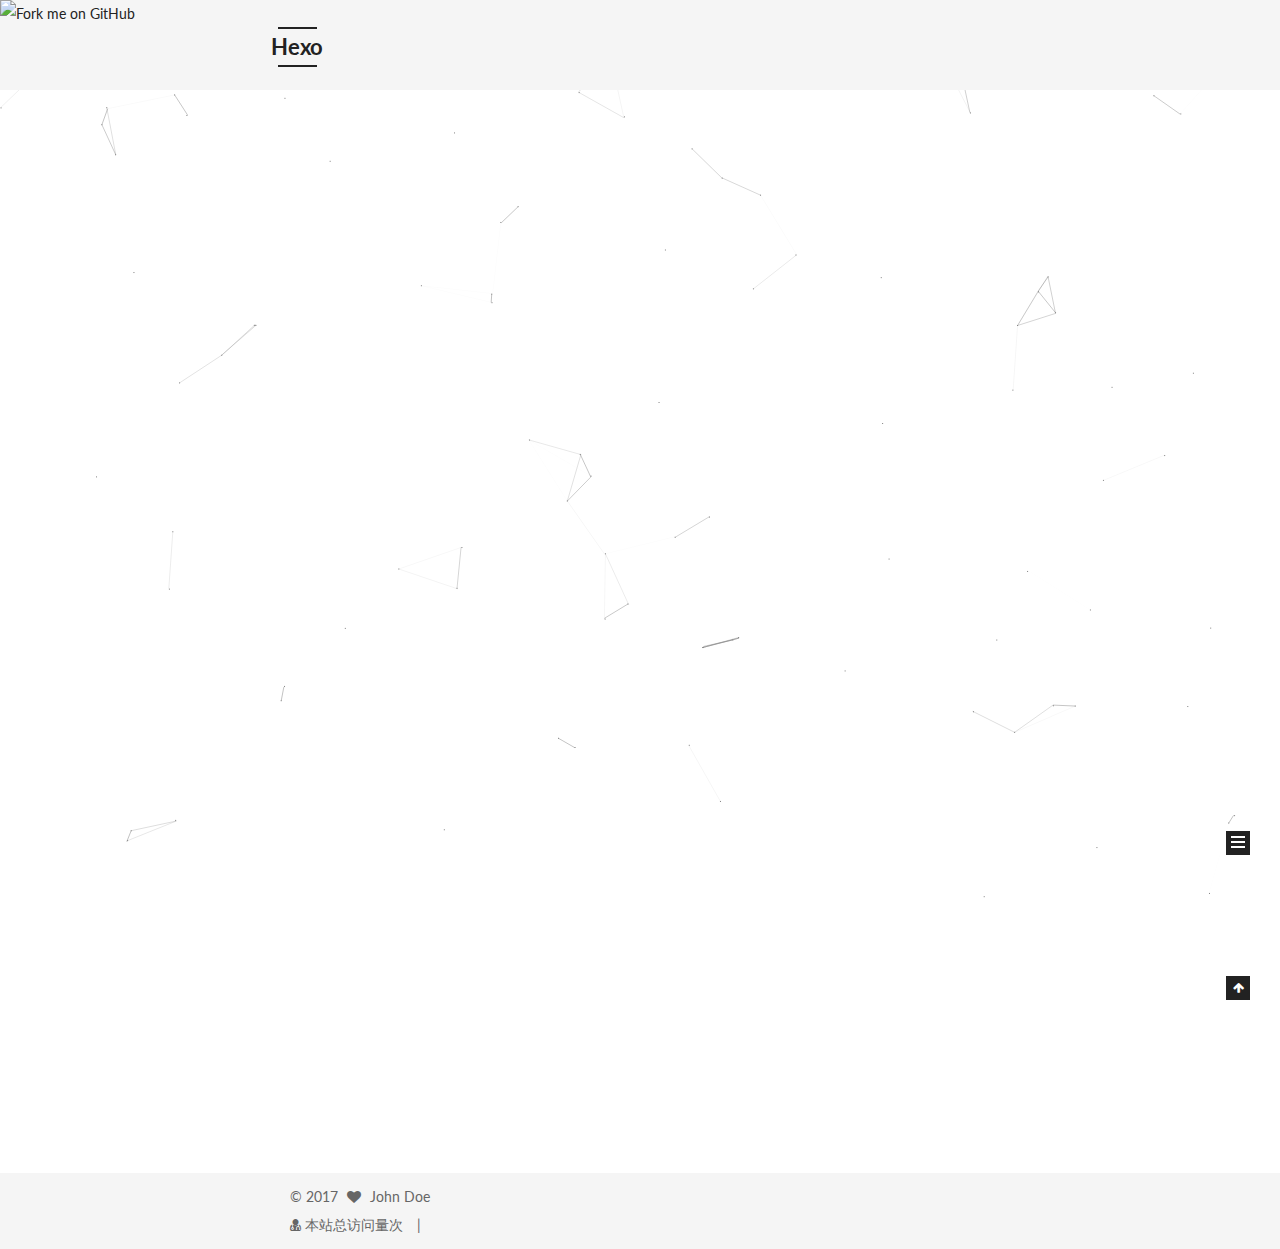
==== index.html @ 68fdeb75 "Site updated: 2017-07-13 21:10:26" ====
<!doctype html>



  


<html class="theme-next mist use-motion" lang="zh-Hans">
<head>
  <meta charset="UTF-8"/>
<meta http-equiv="X-UA-Compatible" content="IE=edge" />
<meta name="viewport" content="width=device-width, initial-scale=1, maximum-scale=1"/>







  
  
    
    
  <script src="/lib/pace/pace.min.js?v=1.0.2"></script>
  <link href="/lib/pace/pace-theme-minimal.min.css?v=1.0.2" rel="stylesheet">







<meta http-equiv="Cache-Control" content="no-transform" />
<meta http-equiv="Cache-Control" content="no-siteapp" />















  
  
  <link href="/lib/fancybox/source/jquery.fancybox.css?v=2.1.5" rel="stylesheet" type="text/css" />




  
  
  
  

  
    
    
  

  

  

  

  

  
    
    
    <link href="//fonts.googleapis.com/css?family=Lato:300,300italic,400,400italic,700,700italic&subset=latin,latin-ext" rel="stylesheet" type="text/css">
  






<link href="/lib/font-awesome/css/font-awesome.min.css?v=4.6.2" rel="stylesheet" type="text/css" />

<link href="/css/main.css?v=5.1.1" rel="stylesheet" type="text/css" />


  <meta name="keywords" content="Hexo, NexT" />





  <link rel="alternate" href="/atom.xml" title="Hexo" type="application/atom+xml" />




  <link rel="shortcut icon" type="image/x-icon" href="/favicon.ico?v=5.1.1" />






<meta property="og:type" content="website">
<meta property="og:title" content="Hexo">
<meta property="og:url" content="http://yoursite.com/index.html">
<meta property="og:site_name" content="Hexo">
<meta name="twitter:card" content="summary">
<meta name="twitter:title" content="Hexo">



<script type="text/javascript" id="hexo.configurations">
  var NexT = window.NexT || {};
  var CONFIG = {
    root: '/',
    scheme: 'Mist',
    sidebar: {"position":"left","display":"always","offset":12,"offset_float":0,"b2t":false,"scrollpercent":false,"onmobile":false},
    fancybox: true,
    motion: true,
    duoshuo: {
      userId: '0',
      author: '博主'
    },
    algolia: {
      applicationID: '',
      apiKey: '',
      indexName: '',
      hits: {"per_page":10},
      labels: {"input_placeholder":"Search for Posts","hits_empty":"We didn't find any results for the search: ${query}","hits_stats":"${hits} results found in ${time} ms"}
    }
  };
</script>



  <link rel="canonical" href="http://yoursite.com/"/>





  <title>Hexo</title>
  





  <script type="text/javascript">
    var _hmt = _hmt || [];
    (function() {
      var hm = document.createElement("script");
      hm.src = "https://hm.baidu.com/hm.js?2e5e549a3fe1b0d62042a8e4647c2d30";
      var s = document.getElementsByTagName("script")[0];
      s.parentNode.insertBefore(hm, s);
    })();
  </script>










</head>

<body itemscope itemtype="http://schema.org/WebPage" lang="zh-Hans">

  
  
    
  

  <div class="container sidebar-position-left 
   page-home 
 ">
    <div class="headband"></div>
<a href="https://github.com/hellochuang"><img style="position: absolute; top: 0; left: 0; border: 0;" src="https://camo.githubusercontent.com/567c3a48d796e2fc06ea80409cc9dd82bf714434/68747470733a2f2f73332e616d617a6f6e6177732e636f6d2f6769746875622f726962626f6e732f666f726b6d655f6c6566745f6461726b626c75655f3132313632312e706e67" alt="Fork me on GitHub" data-canonical-src="https://s3.amazonaws.com/github/ribbons/forkme_left_darkblue_121621.png"></a>
    <header id="header" class="header" itemscope itemtype="http://schema.org/WPHeader">
      <div class="header-inner"><div class="site-brand-wrapper">
  <div class="site-meta ">
    

    <div class="custom-logo-site-title">
      <a href="/"  class="brand" rel="start">
        <span class="logo-line-before"><i></i></span>
        <span class="site-title">Hexo</span>
        <span class="logo-line-after"><i></i></span>
      </a>
    </div>
      
        <p class="site-subtitle"></p>
      
  </div>

  <div class="site-nav-toggle">
    <button>
      <span class="btn-bar"></span>
      <span class="btn-bar"></span>
      <span class="btn-bar"></span>
    </button>
  </div>
</div>

<nav class="site-nav">
  

  
    <ul id="menu" class="menu">
      
        
        <li class="menu-item menu-item-home">
          <a href="/" rel="section">
            
              <i class="menu-item-icon fa fa-fw fa-home"></i> <br />
            
            首页
          </a>
        </li>
      
        
        <li class="menu-item menu-item-archives">
          <a href="/archives/" rel="section">
            
              <i class="menu-item-icon fa fa-fw fa-archive"></i> <br />
            
            归档
          </a>
        </li>
      
        
        <li class="menu-item menu-item-tags">
          <a href="/tags/" rel="section">
            
              <i class="menu-item-icon fa fa-fw fa-tags"></i> <br />
            
            标签
          </a>
        </li>
      
        
        <li class="menu-item menu-item-guestbook">
          <a href="/guestbook" rel="section">
            
              <i class="menu-item-icon fa fa-fw fa-question-circle"></i> <br />
            
            留言
          </a>
        </li>
      

      
        <li class="menu-item menu-item-search">
          
            <a href="javascript:;" class="popup-trigger">
          
            
              <i class="menu-item-icon fa fa-search fa-fw"></i> <br />
            
            搜索
          </a>
        </li>
      
    </ul>
  

  
    <div class="site-search">
      
  <div class="popup search-popup local-search-popup">
  <div class="local-search-header clearfix">
    <span class="search-icon">
      <i class="fa fa-search"></i>
    </span>
    <span class="popup-btn-close">
      <i class="fa fa-times-circle"></i>
    </span>
    <div class="local-search-input-wrapper">
      <input autocomplete="off"
             placeholder="搜索..." spellcheck="false"
             type="text" id="local-search-input">
    </div>
  </div>
  <div id="local-search-result"></div>
</div>



    </div>
  
</nav>



 </div>
    </header>

    <main id="main" class="main">
      <div class="main-inner">
        <div class="content-wrap">
          <div id="content" class="content">
            
  <section id="posts" class="posts-expand">
    
      

  

  
  
  

  <article class="post post-type-normal " itemscope itemtype="http://schema.org/Article">
    <link itemprop="mainEntityOfPage" href="http://yoursite.com/2017/07/13/hello-world/">

    <span hidden itemprop="author" itemscope itemtype="http://schema.org/Person">
      <meta itemprop="name" content="HelloC">
      <meta itemprop="description" content="">
      <meta itemprop="image" content="http://imgsrc.baidu.com/forum/w%3D580/sign=78cfa011c3ea15ce41eee00186023a25/8d29b13533fa828bddea5377f71f4134960a5a74.jpg">
    </span>

    <span hidden itemprop="publisher" itemscope itemtype="http://schema.org/Organization">
      <meta itemprop="name" content="Hexo">
    </span>

    
      <header class="post-header">

        
        
          <h1 class="post-title" itemprop="name headline">
                
                <a class="post-title-link" href="/2017/07/13/hello-world/" itemprop="url">Hello World</a></h1>
        

        <div class="post-meta">
          <span class="post-time">
            
              <span class="post-meta-item-icon">
                <i class="fa fa-calendar-o"></i>
              </span>
              
                <span class="post-meta-item-text">发表于</span>
              
              <time title="创建于" itemprop="dateCreated datePublished" datetime="2017-07-13T17:54:19+08:00">
                2017-07-13
              </time>
            

            

            
          </span>

          

          
            
          

          
          

          

          

          

        </div>
      </header>
    

    <div class="post-body" itemprop="articleBody">

      
      

      
        
          
            <p>Welcome to <a href="https://hexo.io/" target="_blank" rel="external">Hexo</a>! This is your very first post. Check <a href="https://hexo.io/docs/" target="_blank" rel="external">documentation</a> for more info. If you get any problems when using Hexo, you can find the answer in <a href="https://hexo.io/docs/troubleshooting.html" target="_blank" rel="external">troubleshooting</a> or you can ask me on <a href="https://github.com/hexojs/hexo/issues" target="_blank" rel="external">GitHub</a>.</p>
<h2 id="Quick-Start"><a href="#Quick-Start" class="headerlink" title="Quick Start"></a>Quick Start</h2><h3 id="Create-a-new-post"><a href="#Create-a-new-post" class="headerlink" title="Create a new post"></a>Create a new post</h3><figure class="highlight bash"><table><tr><td class="gutter"><pre><div class="line">1</div></pre></td><td class="code"><pre><div class="line">$ hexo new <span class="string">"My New Post"</span></div></pre></td></tr></table></figure>
<p>More info: <a href="https://hexo.io/docs/writing.html" target="_blank" rel="external">Writing</a></p>
<h3 id="Run-server"><a href="#Run-server" class="headerlink" title="Run server"></a>Run server</h3><figure class="highlight bash"><table><tr><td class="gutter"><pre><div class="line">1</div></pre></td><td class="code"><pre><div class="line">$ hexo server</div></pre></td></tr></table></figure>
<p>More info: <a href="https://hexo.io/docs/server.html" target="_blank" rel="external">Server</a></p>
<h3 id="Generate-static-files"><a href="#Generate-static-files" class="headerlink" title="Generate static files"></a>Generate static files</h3><figure class="highlight bash"><table><tr><td class="gutter"><pre><div class="line">1</div></pre></td><td class="code"><pre><div class="line">$ hexo generate</div></pre></td></tr></table></figure>
<p>More info: <a href="https://hexo.io/docs/generating.html" target="_blank" rel="external">Generating</a></p>
<h3 id="Deploy-to-remote-sites"><a href="#Deploy-to-remote-sites" class="headerlink" title="Deploy to remote sites"></a>Deploy to remote sites</h3><figure class="highlight bash"><table><tr><td class="gutter"><pre><div class="line">1</div></pre></td><td class="code"><pre><div class="line">$ hexo deploy</div></pre></td></tr></table></figure>
<p>More info: <a href="https://hexo.io/docs/deployment.html" target="_blank" rel="external">Deployment</a></p>

          
        
      
    </div>

    <div>
      
    </div>

    <div>
      
    </div>

    <div>
      
    </div>

    <footer class="post-footer">
      

      

      

      
      
        <div class="post-eof"></div>
      
    </footer>
  </article>


    
  </section>

  


          </div>
          


          

        </div>
        
          
  
  <div class="sidebar-toggle">
    <div class="sidebar-toggle-line-wrap">
      <span class="sidebar-toggle-line sidebar-toggle-line-first"></span>
      <span class="sidebar-toggle-line sidebar-toggle-line-middle"></span>
      <span class="sidebar-toggle-line sidebar-toggle-line-last"></span>
    </div>
  </div>

  <aside id="sidebar" class="sidebar">
    
    <div class="sidebar-inner">

      

      

      <section class="site-overview sidebar-panel sidebar-panel-active">
        <div class="site-author motion-element" itemprop="author" itemscope itemtype="http://schema.org/Person">
          <img class="site-author-image" itemprop="image"
               src="http://imgsrc.baidu.com/forum/w%3D580/sign=78cfa011c3ea15ce41eee00186023a25/8d29b13533fa828bddea5377f71f4134960a5a74.jpg"
               alt="HelloC" />
          <p class="site-author-name" itemprop="name">HelloC</p>
           
              <p class="site-description motion-element" itemprop="description">做一个简单的人，做一些简单的事，遛狗，打球，周游世界</p>
          
        </div>
        <nav class="site-state motion-element">

          
            <div class="site-state-item site-state-posts">
              <a href="/archives/">
                <span class="site-state-item-count">1</span>
                <span class="site-state-item-name">日志</span>
              </a>
            </div>
          

          

          

        </nav>

        
          <div class="feed-link motion-element">
            <a href="/atom.xml" rel="alternate">
              <i class="fa fa-rss"></i>
              RSS
            </a>
          </div>
        

        <div class="links-of-author motion-element">
          
        </div>

        
        

        
        

        


      </section>

      

      

    </div>
  </aside>


        
      </div>
    </main>

    <footer id="footer" class="footer">
      <div class="footer-inner">
        <div class="copyright" >
  
  &copy; 
  <span itemprop="copyrightYear">2017</span>
  <span class="with-love">
    <i class="fa fa-heart"></i>
  </span>
  <span class="author" itemprop="copyrightHolder">John Doe</span>
</div>

<script async src="https://dn-lbstatics.qbox.me/busuanzi/2.3/busuanzi.pure.mini.js"></script>

<!--<div class="powered-by">
  由 <a class="theme-link" href="https://hexo.io">Hexo</a> 强力驱动
</div>

<div class="theme-info">
  主题 -
  <a class="theme-link" href="https://github.com/iissnan/hexo-theme-next">
    NexT.Mist
  </a>
</div>
-->

<div class="powered-by">
<i class="fa fa-user-md"></i><span id="busuanzi_container_site_uv">
  <span id="busuanzi_container_site_pv">
    本站总访问量<span id="busuanzi_value_site_pv"></span>次
</span>
</div>



        

        
      </div>
    </footer>

    
      <div class="back-to-top">
        <i class="fa fa-arrow-up"></i>
        
      </div>
    

  </div>

  

<script type="text/javascript">
  if (Object.prototype.toString.call(window.Promise) !== '[object Function]') {
    window.Promise = null;
  }
</script>









  


  











  
  <script type="text/javascript" src="/lib/jquery/index.js?v=2.1.3"></script>

  
  <script type="text/javascript" src="/lib/fastclick/lib/fastclick.min.js?v=1.0.6"></script>

  
  <script type="text/javascript" src="/lib/jquery_lazyload/jquery.lazyload.js?v=1.9.7"></script>

  
  <script type="text/javascript" src="/lib/velocity/velocity.min.js?v=1.2.1"></script>

  
  <script type="text/javascript" src="/lib/velocity/velocity.ui.min.js?v=1.2.1"></script>

  
  <script type="text/javascript" src="/lib/fancybox/source/jquery.fancybox.pack.js?v=2.1.5"></script>

  
  <script type="text/javascript" src="/lib/canvas-nest/canvas-nest.min.js"></script>


  


  <script type="text/javascript" src="/js/src/utils.js?v=5.1.1"></script>

  <script type="text/javascript" src="/js/src/motion.js?v=5.1.1"></script>



  
  

  
    <script type="text/javascript" src="/js/src/scrollspy.js?v=5.1.1"></script>
<script type="text/javascript" src="/js/src/post-details.js?v=5.1.1"></script>

  

  


  <script type="text/javascript" src="/js/src/bootstrap.js?v=5.1.1"></script>



  


  




	





  
    

    
  





  






  

  <script type="text/javascript">
    // Popup Window;
    var isfetched = false;
    var isXml = true;
    // Search DB path;
    var search_path = "";
    if (search_path.length === 0) {
      search_path = "search.xml";
    } else if (/json$/i.test(search_path)) {
      isXml = false;
    }
    var path = "/" + search_path;
    // monitor main search box;

    var onPopupClose = function (e) {
      $('.popup').hide();
      $('#local-search-input').val('');
      $('.search-result-list').remove();
      $('#no-result').remove();
      $(".local-search-pop-overlay").remove();
      $('body').css('overflow', '');
    }

    function proceedsearch() {
      $("body")
        .append('<div class="search-popup-overlay local-search-pop-overlay"></div>')
        .css('overflow', 'hidden');
      $('.search-popup-overlay').click(onPopupClose);
      $('.popup').toggle();
      var $localSearchInput = $('#local-search-input');
      $localSearchInput.attr("autocapitalize", "none");
      $localSearchInput.attr("autocorrect", "off");
      $localSearchInput.focus();
    }

    // search function;
    var searchFunc = function(path, search_id, content_id) {
      'use strict';

      // start loading animation
      $("body")
        .append('<div class="search-popup-overlay local-search-pop-overlay">' +
          '<div id="search-loading-icon">' +
          '<i class="fa fa-spinner fa-pulse fa-5x fa-fw"></i>' +
          '</div>' +
          '</div>')
        .css('overflow', 'hidden');
      $("#search-loading-icon").css('margin', '20% auto 0 auto').css('text-align', 'center');

      $.ajax({
        url: path,
        dataType: isXml ? "xml" : "json",
        async: true,
        success: function(res) {
          // get the contents from search data
          isfetched = true;
          $('.popup').detach().appendTo('.header-inner');
          var datas = isXml ? $("entry", res).map(function() {
            return {
              title: $("title", this).text(),
              content: $("content",this).text(),
              url: $("url" , this).text()
            };
          }).get() : res;
          var input = document.getElementById(search_id);
          var resultContent = document.getElementById(content_id);
          var inputEventFunction = function() {
            var searchText = input.value.trim().toLowerCase();
            var keywords = searchText.split(/[\s\-]+/);
            if (keywords.length > 1) {
              keywords.push(searchText);
            }
            var resultItems = [];
            if (searchText.length > 0) {
              // perform local searching
              datas.forEach(function(data) {
                var isMatch = false;
                var hitCount = 0;
                var searchTextCount = 0;
                var title = data.title.trim();
                var titleInLowerCase = title.toLowerCase();
                var content = data.content.trim().replace(/<[^>]+>/g,"");
                var contentInLowerCase = content.toLowerCase();
                var articleUrl = decodeURIComponent(data.url);
                var indexOfTitle = [];
                var indexOfContent = [];
                // only match articles with not empty titles
                if(title != '') {
                  keywords.forEach(function(keyword) {
                    function getIndexByWord(word, text, caseSensitive) {
                      var wordLen = word.length;
                      if (wordLen === 0) {
                        return [];
                      }
                      var startPosition = 0, position = [], index = [];
                      if (!caseSensitive) {
                        text = text.toLowerCase();
                        word = word.toLowerCase();
                      }
                      while ((position = text.indexOf(word, startPosition)) > -1) {
                        index.push({position: position, word: word});
                        startPosition = position + wordLen;
                      }
                      return index;
                    }

                    indexOfTitle = indexOfTitle.concat(getIndexByWord(keyword, titleInLowerCase, false));
                    indexOfContent = indexOfContent.concat(getIndexByWord(keyword, contentInLowerCase, false));
                  });
                  if (indexOfTitle.length > 0 || indexOfContent.length > 0) {
                    isMatch = true;
                    hitCount = indexOfTitle.length + indexOfContent.length;
                  }
                }

                // show search results

                if (isMatch) {
                  // sort index by position of keyword

                  [indexOfTitle, indexOfContent].forEach(function (index) {
                    index.sort(function (itemLeft, itemRight) {
                      if (itemRight.position !== itemLeft.position) {
                        return itemRight.position - itemLeft.position;
                      } else {
                        return itemLeft.word.length - itemRight.word.length;
                      }
                    });
                  });

                  // merge hits into slices

                  function mergeIntoSlice(text, start, end, index) {
                    var item = index[index.length - 1];
                    var position = item.position;
                    var word = item.word;
                    var hits = [];
                    var searchTextCountInSlice = 0;
                    while (position + word.length <= end && index.length != 0) {
                      if (word === searchText) {
                        searchTextCountInSlice++;
                      }
                      hits.push({position: position, length: word.length});
                      var wordEnd = position + word.length;

                      // move to next position of hit

                      index.pop();
                      while (index.length != 0) {
                        item = index[index.length - 1];
                        position = item.position;
                        word = item.word;
                        if (wordEnd > position) {
                          index.pop();
                        } else {
                          break;
                        }
                      }
                    }
                    searchTextCount += searchTextCountInSlice;
                    return {
                      hits: hits,
                      start: start,
                      end: end,
                      searchTextCount: searchTextCountInSlice
                    };
                  }

                  var slicesOfTitle = [];
                  if (indexOfTitle.length != 0) {
                    slicesOfTitle.push(mergeIntoSlice(title, 0, title.length, indexOfTitle));
                  }

                  var slicesOfContent = [];
                  while (indexOfContent.length != 0) {
                    var item = indexOfContent[indexOfContent.length - 1];
                    var position = item.position;
                    var word = item.word;
                    // cut out 100 characters
                    var start = position - 20;
                    var end = position + 80;
                    if(start < 0){
                      start = 0;
                    }
                    if (end < position + word.length) {
                      end = position + word.length;
                    }
                    if(end > content.length){
                      end = content.length;
                    }
                    slicesOfContent.push(mergeIntoSlice(content, start, end, indexOfContent));
                  }

                  // sort slices in content by search text's count and hits' count

                  slicesOfContent.sort(function (sliceLeft, sliceRight) {
                    if (sliceLeft.searchTextCount !== sliceRight.searchTextCount) {
                      return sliceRight.searchTextCount - sliceLeft.searchTextCount;
                    } else if (sliceLeft.hits.length !== sliceRight.hits.length) {
                      return sliceRight.hits.length - sliceLeft.hits.length;
                    } else {
                      return sliceLeft.start - sliceRight.start;
                    }
                  });

                  // select top N slices in content

                  var upperBound = parseInt('1');
                  if (upperBound >= 0) {
                    slicesOfContent = slicesOfContent.slice(0, upperBound);
                  }

                  // highlight title and content

                  function highlightKeyword(text, slice) {
                    var result = '';
                    var prevEnd = slice.start;
                    slice.hits.forEach(function (hit) {
                      result += text.substring(prevEnd, hit.position);
                      var end = hit.position + hit.length;
                      result += '<b class="search-keyword">' + text.substring(hit.position, end) + '</b>';
                      prevEnd = end;
                    });
                    result += text.substring(prevEnd, slice.end);
                    return result;
                  }

                  var resultItem = '';

                  if (slicesOfTitle.length != 0) {
                    resultItem += "<li><a href='" + articleUrl + "' class='search-result-title'>" + highlightKeyword(title, slicesOfTitle[0]) + "</a>";
                  } else {
                    resultItem += "<li><a href='" + articleUrl + "' class='search-result-title'>" + title + "</a>";
                  }

                  slicesOfContent.forEach(function (slice) {
                    resultItem += "<a href='" + articleUrl + "'>" +
                      "<p class=\"search-result\">" + highlightKeyword(content, slice) +
                      "...</p>" + "</a>";
                  });

                  resultItem += "</li>";
                  resultItems.push({
                    item: resultItem,
                    searchTextCount: searchTextCount,
                    hitCount: hitCount,
                    id: resultItems.length
                  });
                }
              })
            };
            if (keywords.length === 1 && keywords[0] === "") {
              resultContent.innerHTML = '<div id="no-result"><i class="fa fa-search fa-5x" /></div>'
            } else if (resultItems.length === 0) {
              resultContent.innerHTML = '<div id="no-result"><i class="fa fa-frown-o fa-5x" /></div>'
            } else {
              resultItems.sort(function (resultLeft, resultRight) {
                if (resultLeft.searchTextCount !== resultRight.searchTextCount) {
                  return resultRight.searchTextCount - resultLeft.searchTextCount;
                } else if (resultLeft.hitCount !== resultRight.hitCount) {
                  return resultRight.hitCount - resultLeft.hitCount;
                } else {
                  return resultRight.id - resultLeft.id;
                }
              });
              var searchResultList = '<ul class=\"search-result-list\">';
              resultItems.forEach(function (result) {
                searchResultList += result.item;
              })
              searchResultList += "</ul>";
              resultContent.innerHTML = searchResultList;
            }
          }

          if ('auto' === 'auto') {
            input.addEventListener('input', inputEventFunction);
          } else {
            $('.search-icon').click(inputEventFunction);
            input.addEventListener('keypress', function (event) {
              if (event.keyCode === 13) {
                inputEventFunction();
              }
            });
          }

          // remove loading animation
          $(".local-search-pop-overlay").remove();
          $('body').css('overflow', '');

          proceedsearch();
        }
      });
    }

    // handle and trigger popup window;
    $('.popup-trigger').click(function(e) {
      e.stopPropagation();
      if (isfetched === false) {
        searchFunc(path, 'local-search-input', 'local-search-result');
      } else {
        proceedsearch();
      };
    });

    $('.popup-btn-close').click(onPopupClose);
    $('.popup').click(function(e){
      e.stopPropagation();
    });
    $(document).on('keyup', function (event) {
      var shouldDismissSearchPopup = event.which === 27 &&
        $('.search-popup').is(':visible');
      if (shouldDismissSearchPopup) {
        onPopupClose();
      }
    });
  </script>





  

  

  

  

  

  


  
<script type="text/javascript"
color="0,245,255" opacity='0.7' zIndex="-2" count="99" src="//cdn.bootcss.com/canvas-nest.js/1.0.0/canvas-nest.min.js"></script>



<!-- 页面点击小红心 -->
<script type="text/javascript" src="/js/src/love.js"></script>
</body>
</html>
---- css/main.css ----
/* normalize.css v3.0.2 | MIT License | git.io/normalize */
html {
  font-family: sans-serif; /* 1 */
  -ms-text-size-adjust: 100%; /* 2 */
  -webkit-text-size-adjust: 100%; /* 2 */
}
body {
  margin: 0;
}
article,
aside,
details,
figcaption,
figure,
footer,
header,
hgroup,
main,
menu,
nav,
section,
summary {
  display: block;
}
audio,
canvas,
progress,
video {
  display: inline-block; /* 1 */
  vertical-align: baseline; /* 2 */
}
audio:not([controls]) {
  display: none;
  height: 0;
}
[hidden],
template {
  display: none;
}
a {
  background-color: transparent;
}
a:active,
a:hover {
  outline: 0;
}
abbr[title] {
  border-bottom: 1px dotted;
}
b,
strong {
  font-weight: bold;
}
dfn {
  font-style: italic;
}
h1 {
  font-size: 2em;
  margin: 0.67em 0;
}
mark {
  background: #ff0;
  color: #000;
}
small {
  font-size: 80%;
}
sub,
sup {
  font-size: 75%;
  line-height: 0;
  position: relative;
  vertical-align: baseline;
}
sup {
  top: -0.5em;
}
sub {
  bottom: -0.25em;
}
img {
  border: 0;
}
svg:not(:root) {
  overflow: hidden;
}
figure {
  margin: 1em 40px;
}
hr {
  -moz-box-sizing: content-box;
  box-sizing: content-box;
  height: 0;
}
pre {
  overflow: auto;
}
code,
kbd,
pre,
samp {
  font-family: monospace, monospace;
  font-size: 1em;
}
button,
input,
optgroup,
select,
textarea {
  color: inherit; /* 1 */
  font: inherit; /* 2 */
  margin: 0; /* 3 */
}
button {
  overflow: visible;
}
button,
select {
  text-transform: none;
}
button,
html input[type="button"],
input[type="reset"],
input[type="submit"] {
  -webkit-appearance: button; /* 2 */
  cursor: pointer; /* 3 */
}
button[disabled],
html input[disabled] {
  cursor: default;
}
button::-moz-focus-inner,
input::-moz-focus-inner {
  border: 0;
  padding: 0;
}
input {
  line-height: normal;
}
input[type="checkbox"],
input[type="radio"] {
  box-sizing: border-box; /* 1 */
  padding: 0; /* 2 */
}
input[type="number"]::-webkit-inner-spin-button,
input[type="number"]::-webkit-outer-spin-button {
  height: auto;
}
input[type="search"] {
  -webkit-appearance: textfield; /* 1 */
  -moz-box-sizing: content-box;
  -webkit-box-sizing: content-box; /* 2 */
  box-sizing: content-box;
}
input[type="search"]::-webkit-search-cancel-button,
input[type="search"]::-webkit-search-decoration {
  -webkit-appearance: none;
}
fieldset {
  border: 1px solid #c0c0c0;
  margin: 0 2px;
  padding: 0.35em 0.625em 0.75em;
}
legend {
  border: 0; /* 1 */
  padding: 0; /* 2 */
}
textarea {
  overflow: auto;
}
optgroup {
  font-weight: bold;
}
table {
  border-collapse: collapse;
  border-spacing: 0;
}
td,
th {
  padding: 0;
}
::selection {
  background: #262a30;
  color: #fff;
}
body {
  position: relative;
  font-family: 'Lato', "PingFang SC", "Microsoft YaHei", sans-serif;
  font-size: 14px;
  line-height: 2;
  color: #555;
  background: #fff;
}
@media (max-width: 767px) {
  body {
    padding-right: 0 !important;
  }
}
@media (min-width: 768px) and (max-width: 991px) {
  body {
    padding-right: 0 !important;
  }
}
@media (min-width: 1600px) {
  body {
    font-size: 16px;
  }
}
h1,
h2,
h3,
h4,
h5,
h6 {
  margin: 0;
  padding: 0;
  font-weight: bold;
  line-height: 1.5;
  font-family: 'Lato', "PingFang SC", "Microsoft YaHei", sans-serif;
}
h2,
h3,
h4,
h5,
h6 {
  margin: 20px 0 15px;
}
h1 {
  font-size: 24px;
}
@media (max-width: 767px) {
  h1 {
    font-size: 20px;
  }
}
h2 {
  font-size: 22px;
}
@media (max-width: 767px) {
  h2 {
    font-size: 18px;
  }
}
h3 {
  font-size: 20px;
}
@media (max-width: 767px) {
  h3 {
    font-size: 16px;
  }
}
h4 {
  font-size: 18px;
}
@media (max-width: 767px) {
  h4 {
    font-size: 14px;
  }
}
h5 {
  font-size: 16px;
}
@media (max-width: 767px) {
  h5 {
    font-size: 12px;
  }
}
h6 {
  font-size: 14px;
}
@media (max-width: 767px) {
  h6 {
    font-size: 10px;
  }
}
p {
  margin: 0 0 25px 0;
}
a {
  color: #555;
  text-decoration: none;
  border-bottom: 1px solid #999;
  word-wrap: break-word;
}
a:hover {
  color: #222;
  border-bottom-color: #222;
}
blockquote {
  margin: 0;
  padding: 0;
}
img {
  display: block;
  margin: auto;
  max-width: 100%;
  height: auto;
}
hr {
  margin: 40px 0;
  height: 3px;
  border: none;
  background-color: #ddd;
  background-image: repeating-linear-gradient(-45deg, #fff, #fff 4px, transparent 4px, transparent 8px);
}
blockquote {
  padding: 0 15px;
  color: #666;
  border-left: 4px solid #ddd;
}
blockquote cite::before {
  content: "-";
  padding: 0 5px;
}
dt {
  font-weight: 700;
}
dd {
  margin: 0;
  padding: 0;
}
.text-left {
  text-align: left;
}
.text-center {
  text-align: center;
}
.text-right {
  text-align: right;
}
.text-justify {
  text-align: justify;
}
.text-nowrap {
  white-space: nowrap;
}
.text-lowercase {
  text-transform: lowercase;
}
.text-uppercase {
  text-transform: uppercase;
}
.text-capitalize {
  text-transform: capitalize;
}
.center-block {
  display: block;
  margin-left: auto;
  margin-right: auto;
}
.clearfix:before,
.clearfix:after {
  content: " ";
  display: table;
}
.clearfix:after {
  clear: both;
}
.pullquote {
  width: 45%;
}
.pullquote.left {
  float: left;
  margin-left: 5px;
  margin-right: 10px;
}
.pullquote.right {
  float: right;
  margin-left: 10px;
  margin-right: 5px;
}
.affix.affix.affix {
  position: fixed;
}
.translation {
  margin-top: -20px;
  font-size: 14px;
  color: #999;
}
.scrollbar-measure {
  width: 100px;
  height: 100px;
  overflow: scroll;
  position: absolute;
  top: -9999px;
}
.use-motion .motion-element {
  opacity: 0;
}
table {
  margin: 20px 0;
  width: 100%;
  border-collapse: collapse;
  border-spacing: 0;
  border: 1px solid #ddd;
  font-size: 14px;
  table-layout: fixed;
  word-wrap: break-all;
}
table>tbody>tr:nth-of-type(odd) {
  background-color: #f9f9f9;
}
table>tbody>tr:hover {
  background-color: #f5f5f5;
}
caption,
th,
td {
  padding: 8px;
  text-align: left;
  vertical-align: middle;
  font-weight: normal;
}
th,
td {
  border-bottom: 3px solid #ddd;
  border-right: 1px solid #eee;
}
th {
  padding-bottom: 10px;
  font-weight: 700;
}
td {
  border-bottom-width: 1px;
}
html,
body {
  height: 100%;
}
.container {
  position: relative;
  min-height: 100%;
}
.header-inner {
  margin: 0 auto;
  padding: 100px 0 70px;
  width: 700px;
}
@media (min-width: 1600px) {
  .container .header-inner {
    width: 900px;
  }
}
.main {
  padding-bottom: 150px;
}
.main-inner {
  margin: 0 auto;
  width: 700px;
}
@media (min-width: 1600px) {
  .container .main-inner {
    width: 900px;
  }
}
.footer {
  position: absolute;
  left: 0;
  bottom: 0;
  width: 100%;
  min-height: 50px;
}
.footer-inner {
  box-sizing: border-box;
  margin: 20px auto;
  width: 700px;
}
@media (min-width: 1600px) {
  .container .footer-inner {
    width: 900px;
  }
}
pre,
.highlight {
  overflow: auto;
  margin: 20px 0;
  padding: 0;
  font-size: 13px;
  color: #4d4d4c;
  background: #f7f7f7;
  line-height: 1.6;
}
pre,
code {
  font-family: consolas, Menlo, "PingFang SC", "Microsoft YaHei", monospace;
}
code {
  padding: 2px 4px;
  word-wrap: break-word;
  color: #555;
  background: #eee;
  border-radius: 3px;
  font-size: 13px;
}
pre code {
  padding: 0;
  color: #4d4d4c;
  background: none;
  text-shadow: none;
}
.highlight {
  border-radius: 1px;
}
.highlight pre {
  border: none;
  margin: 0;
  padding: 10px 0;
}
.highlight table {
  margin: 0;
  width: auto;
  border: none;
}
.highlight td {
  border: none;
  padding: 0;
}
.highlight figcaption {
  font-size: 1em;
  color: #4d4d4c;
  line-height: 1em;
  margin-bottom: 1em;
}
.highlight figcaption:before,
.highlight figcaption:after {
  content: " ";
  display: table;
}
.highlight figcaption:after {
  clear: both;
}
.highlight figcaption a {
  float: right;
  color: #4d4d4c;
}
.highlight figcaption a:hover {
  border-bottom-color: #4d4d4c;
}
.highlight .gutter pre {
  padding-left: 10px;
  padding-right: 10px;
  color: #869194;
  text-align: right;
  background-color: #eff2f3;
}
.highlight .code pre {
  width: 100%;
  padding-left: 10px;
  padding-right: 10px;
  background-color: #f7f7f7;
}
.highlight .line {
  height: 20px;
}
.gutter {
  -webkit-user-select: none;
  -moz-user-select: none;
  -ms-user-select: none;
  user-select: none;
}
.gist table {
  width: auto;
}
.gist table td {
  border: none;
}
pre .deletion {
  background: #fdd;
}
pre .addition {
  background: #dfd;
}
pre .meta {
  color: #8959a8;
}
pre .comment {
  color: #8e908c;
}
pre .variable,
pre .attribute,
pre .tag,
pre .regexp,
pre .ruby .constant,
pre .xml .tag .title,
pre .xml .pi,
pre .xml .doctype,
pre .html .doctype,
pre .css .id,
pre .css .class,
pre .css .pseudo {
  color: #c82829;
}
pre .number,
pre .preprocessor,
pre .built_in,
pre .literal,
pre .params,
pre .constant,
pre .command {
  color: #f5871f;
}
pre .ruby .class .title,
pre .css .rules .attribute,
pre .string,
pre .value,
pre .inheritance,
pre .header,
pre .ruby .symbol,
pre .xml .cdata,
pre .special,
pre .number,
pre .formula {
  color: #718c00;
}
pre .title,
pre .css .hexcolor {
  color: #3e999f;
}
pre .function,
pre .python .decorator,
pre .python .title,
pre .ruby .function .title,
pre .ruby .title .keyword,
pre .perl .sub,
pre .javascript .title,
pre .coffeescript .title {
  color: #4271ae;
}
pre .keyword,
pre .javascript .function {
  color: #8959a8;
}
.full-image.full-image.full-image {
  border: none;
  max-width: 100%;
  width: auto;
  margin: 20px auto;
}
@media (min-width: 992px) {
  .full-image.full-image.full-image {
    max-width: none;
    width: 110%;
    margin: 25px -5%;
  }
}
.blockquote-center,
.page-home .post-type-quote blockquote,
.page-post-detail .post-type-quote blockquote {
  position: relative;
  margin: 40px 0;
  padding: 0;
  border-left: none;
  text-align: center;
}
.blockquote-center::before,
.page-home .post-type-quote blockquote::before,
.page-post-detail .post-type-quote blockquote::before,
.blockquote-center::after,
.page-home .post-type-quote blockquote::after,
.page-post-detail .post-type-quote blockquote::after {
  position: absolute;
  content: ' ';
  display: block;
  width: 100%;
  height: 24px;
  opacity: 0.2;
  background-repeat: no-repeat;
  background-position: 0 -6px;
  background-size: 22px 22px;
}
.blockquote-center::before,
.page-home .post-type-quote blockquote::before,
.page-post-detail .post-type-quote blockquote::before {
  top: -20px;
  background-image: url("../images/quote-l.svg");
  border-top: 1px solid #ccc;
}
.blockquote-center::after,
.page-home .post-type-quote blockquote::after,
.page-post-detail .post-type-quote blockquote::after {
  bottom: -20px;
  background-image: url("../images/quote-r.svg");
  border-bottom: 1px solid #ccc;
  background-position: 100% 8px;
}
.blockquote-center p,
.page-home .post-type-quote blockquote p,
.page-post-detail .post-type-quote blockquote p,
.blockquote-center div,
.page-home .post-type-quote blockquote div,
.page-post-detail .post-type-quote blockquote div {
  text-align: center;
}
.post .post-body .group-picture img {
  box-sizing: border-box;
  padding: 0 3px;
  border: none;
}
.post .group-picture-row {
  overflow: hidden;
  margin-top: 6px;
}
.post .group-picture-row:first-child {
  margin-top: 0;
}
.post .group-picture-column {
  float: left;
}
.page-post-detail .post-body .group-picture-column {
  float: none;
  margin-top: 10px;
  width: auto !important;
}
.page-post-detail .post-body .group-picture-column img {
  margin: 0 auto;
}
.page-archive .group-picture-container {
  overflow: hidden;
}
.page-archive .group-picture-row {
  float: left;
}
.page-archive .group-picture-row:first-child {
  margin-top: 6px;
}
.page-archive .group-picture-column {
  max-width: 150px;
  max-height: 150px;
}
.note {
  padding: 20px;
  margin: 20px 0;
  border: 1px solid #eee;
  border-left-width: 5px;
  border-radius: 3px;
}
.note h2,
.note h3,
.note h4,
.note h5,
.note h6 {
  margin-top: 0;
  margin-bottom: 5px;
  padding-top: 0 !important;
}
.note p:last-child {
  margin-bottom: 0;
}
.note code {
  border-radius: 3px;
}
.note+.note {
  margin-top: -5px;
}
.default {
  border-left-color: #777;
}
.default h2,
.default h3,
.default h4,
.default h5,
.default h6 {
  color: #777;
}
.primary {
  border-left-color: #428bca;
}
.primary h2,
.primary h3,
.primary h4,
.primary h5,
.primary h6 {
  color: #428bca;
}
.success {
  border-left-color: #5cb85c;
}
.success h2,
.success h3,
.success h4,
.success h5,
.success h6 {
  color: #5cb85c;
}
.danger {
  border-left-color: #d9534f;
}
.danger h2,
.danger h3,
.danger h4,
.danger h5,
.danger h6 {
  color: #d9534f;
}
.warning {
  border-left-color: #f0ad4e;
}
.warning h2,
.warning h3,
.warning h4,
.warning h5,
.warning h6 {
  color: #f0ad4e;
}
.info {
  border-left-color: #5bc0de;
}
.info h2,
.info h3,
.info h4,
.info h5,
.info h6 {
  color: #5bc0de;
}
.btn {
  display: inline-block;
  padding: 0 20px;
  font-size: 14px;
  color: #fff;
  background: #222;
  border: 2px solid #222;
  text-decoration: none;
  border-radius: 0;
  transition-property: background-color;
  transition-duration: 0.2s;
  transition-timing-function: ease-in-out;
  transition-delay: 0s;
}
.btn:hover,
.post-button .btn:hover {
  border-color: #222;
  color: #222;
  background: #fff;
}
.btn-bar {
  display: block;
  width: 22px;
  height: 2px;
  background: #555;
  border-radius: 1px;
}
.btn-bar+.btn-bar {
  margin-top: 4px;
}
.pagination {
  margin: 120px 0 40px;
  text-align: center;
  border-top: 1px solid #eee;
}
.page-number-basic,
.pagination .prev,
.pagination .next,
.pagination .page-number,
.pagination .space {
  display: inline-block;
  position: relative;
  top: -1px;
  margin: 0 10px;
  padding: 0 10px;
  line-height: 30px;
}
@media (max-width: 767px) {
  .page-number-basic,
  .pagination .prev,
  .pagination .next,
  .pagination .page-number,
  .pagination .space {
    margin: 0 5px;
  }
}
.pagination .prev,
.pagination .next,
.pagination .page-number {
  border-bottom: 0;
  border-top: 1px solid #eee;
  transition-property: border-color;
  transition-duration: 0.2s;
  transition-timing-function: ease-in-out;
  transition-delay: 0s;
}
.pagination .prev:hover,
.pagination .next:hover,
.pagination .page-number:hover {
  border-top-color: #222;
}
.pagination .space {
  padding: 0;
  margin: 0;
}
.pagination .prev {
  margin-left: 0;
}
.pagination .next {
  margin-right: 0;
}
.pagination .page-number.current {
  color: #fff;
  background: #ccc;
  border-top-color: #ccc;
}
@media (max-width: 767px) {
  .pagination {
    border-top: none;
  }
  .pagination .prev,
  .pagination .next,
  .pagination .page-number {
    margin-bottom: 10px;
    border-top: 0;
    border-bottom: 1px solid #eee;
  }
  .pagination .prev:hover,
  .pagination .next:hover,
  .pagination .page-number:hover {
    border-bottom-color: #222;
  }
}
.comments {
  margin: 60px 20px 0;
}
.tag-cloud {
  text-align: center;
}
.tag-cloud a {
  display: inline-block;
  margin: 10px;
}
.back-to-top {
  box-sizing: border-box;
  position: fixed;
  bottom: -100px;
  right: 30px;
  z-index: 1050;
  padding: 0 6px;
  width: 24px;
  background: #222;
  font-size: 12px;
  opacity: 1;
  color: #fff;
  cursor: pointer;
  text-align: center;
  -webkit-transform: translateZ(0);
  transition-property: bottom;
  transition-duration: 0.2s;
  transition-timing-function: ease-in-out;
  transition-delay: 0s;
}
@media (min-width: 768px) and (max-width: 991px) {
  .back-to-top {
    display: none !important;
  }
}
@media (max-width: 767px) {
  .back-to-top {
    display: none !important;
  }
}
.back-to-top.back-to-top-on {
  bottom: 19px;
}
.header {
  background: transparent;
}
.header-inner {
  position: relative;
}
.headband {
  height: 3px;
  background: #222;
}
.site-meta {
  margin: 0;
  text-align: left;
}
@media (max-width: 767px) {
  .site-meta {
    text-align: center;
  }
}
.brand {
  position: relative;
  display: inline-block;
  padding: 0 40px;
  color: #222;
  background: #222;
  border-bottom: none;
}
.brand:hover {
  color: #222;
}
.logo {
  display: inline-block;
  margin-right: 5px;
  line-height: 36px;
  vertical-align: top;
}
.site-title {
  display: inline-block;
  vertical-align: top;
  line-height: 36px;
  font-size: 20px;
  font-weight: normal;
  font-family: 'Lato', "PingFang SC", "Microsoft YaHei", sans-serif;
}
.site-subtitle {
  margin-top: 10px;
  font-size: 13px;
  color: #999;
}
.use-motion .brand {
  opacity: 0;
}
.use-motion .logo,
.use-motion .site-title,
.use-motion .site-subtitle {
  opacity: 0;
  position: relative;
  top: -10px;
}
.site-nav-toggle {
  display: none;
  position: absolute;
  top: 10px;
  left: 10px;
}
@media (max-width: 767px) {
  .site-nav-toggle {
    display: block;
  }
}
.site-nav-toggle button {
  margin-top: 2px;
  padding: 9px 10px;
  background: transparent;
  border: none;
}
@media (max-width: 767px) {
  .site-nav {
    display: none;
    margin: 0 -10px;
    padding: 0 10px;
    clear: both;
    border-top: 1px solid #ddd;
  }
}
@media (min-width: 768px) and (max-width: 991px) {
  .site-nav {
    display: block !important;
  }
}
@media (min-width: 992px) {
  .site-nav {
    display: block !important;
  }
}
.menu {
  margin-top: 20px;
  padding-left: 0;
  text-align: center;
}
.menu .menu-item {
  display: inline-block;
  margin: 0 10px;
  list-style: none;
}
@media screen and (max-width: 767px) {
  .menu .menu-item {
    margin-top: 10px;
  }
}
.menu .menu-item a {
  display: block;
  font-size: 13px;
  line-height: inherit;
  border-bottom: 1px solid transparent;
  transition-property: border-color;
  transition-duration: 0.2s;
  transition-timing-function: ease-in-out;
  transition-delay: 0s;
}
.menu .menu-item a:hover {
  border-bottom-color: #222;
}
.menu .menu-item .fa {
  margin-right: 5px;
}
.use-motion .menu-item {
  opacity: 0;
}
.post-body {
  font-family: 'Lato', "PingFang SC", "Microsoft YaHei", sans-serif;
}
@media (max-width: 767px) {
  .post-body {
    word-break: break-word;
  }
}
.post-body .fancybox img {
  display: block !important;
  margin: 0 auto;
  cursor: pointer;
  cursor: zoom-in;
  cursor: -webkit-zoom-in;
}
.post-body .image-caption,
.post-body .figure .caption {
  margin: 10px auto 15px;
  text-align: center;
  font-size: 14px;
  color: #999;
  font-weight: bold;
  line-height: 1;
}
.post-sticky-flag {
  display: inline-block;
  font-size: 16px;
  -ms-transform: rotate(30deg);
  -webkit-transform: rotate(30deg);
  -moz-transform: rotate(30deg);
  -ms-transform: rotate(30deg);
  -o-transform: rotate(30deg);
  transform: rotate(30deg);
}
.posts-expand {
  padding-top: 40px;
}
@media (max-width: 767px) {
  .posts-expand {
    margin: 0 20px;
  }
  .post-body pre {
    padding: 10px;
  }
  .post-body pre .gutter pre {
    padding-right: 10px;
  }
  .post-body .highlight {
    margin-left: 0px;
    margin-right: 0px;
    padding: 0;
  }
  .post-body .highlight .gutter pre {
    padding-right: 10px;
  }
}
@media (min-width: 992px) {
  .posts-expand .post-body {
    text-align: justify;
  }
}
.posts-expand .post-body h2,
.posts-expand .post-body h3,
.posts-expand .post-body h4,
.posts-expand .post-body h5,
.posts-expand .post-body h6 {
  padding-top: 10px;
}
.posts-expand .post-body h2 .header-anchor,
.posts-expand .post-body h3 .header-anchor,
.posts-expand .post-body h4 .header-anchor,
.posts-expand .post-body h5 .header-anchor,
.posts-expand .post-body h6 .header-anchor {
  float: right;
  margin-left: 10px;
  color: #ccc;
  border-bottom-style: none;
  visibility: hidden;
}
.posts-expand .post-body h2 .header-anchor:hover,
.posts-expand .post-body h3 .header-anchor:hover,
.posts-expand .post-body h4 .header-anchor:hover,
.posts-expand .post-body h5 .header-anchor:hover,
.posts-expand .post-body h6 .header-anchor:hover {
  color: inherit;
}
.posts-expand .post-body h2:hover .header-anchor,
.posts-expand .post-body h3:hover .header-anchor,
.posts-expand .post-body h4:hover .header-anchor,
.posts-expand .post-body h5:hover .header-anchor,
.posts-expand .post-body h6:hover .header-anchor {
  visibility: visible;
}
.posts-expand .post-body ul li {
  list-style: circle;
}
.posts-expand .post-body img {
  box-sizing: border-box;
  margin: auto;
  padding: 3px;
  border: 1px solid #ddd;
}
.posts-expand .fancybox img {
  margin: 0 auto;
}
@media (max-width: 767px) {
  .posts-collapse {
    margin: 0 20px;
  }
  .posts-collapse .post-title,
  .posts-collapse .post-meta {
    display: block;
    width: auto;
    text-align: left;
  }
}
.posts-collapse {
  position: relative;
  z-index: 1010;
  margin-left: 0;
}
.posts-collapse::after {
  content: " ";
  position: absolute;
  top: 20px;
  left: 0;
  margin-left: -2px;
  width: 4px;
  height: 100%;
  background: #f5f5f5;
  z-index: -1;
}
@media (max-width: 767px) {
  .posts-collapse {
    margin: 0 20px;
  }
}
.posts-collapse .collection-title {
  position: relative;
  margin: 60px 0;
}
.posts-collapse .collection-title h1,
.posts-collapse .collection-title h2 {
  margin-left: 20px;
}
.posts-collapse .collection-title small {
  color: #bbb;
  margin-left: 5px;
}
.posts-collapse .collection-title::before {
  content: " ";
  position: absolute;
  left: 0;
  top: 50%;
  margin-left: -4px;
  margin-top: -4px;
  width: 8px;
  height: 8px;
  background: #bbb;
  border-radius: 50%;
}
.posts-collapse .post {
  margin: 30px 0;
}
.posts-collapse .post-header {
  position: relative;
  transition-duration: 0.2s;
  transition-timing-function: ease-in-out;
  transition-delay: 0s;
  transition-property: border;
  border-bottom: 1px dashed #ccc;
}
.posts-collapse .post-header::before {
  content: " ";
  position: absolute;
  left: 0;
  top: 12px;
  width: 6px;
  height: 6px;
  margin-left: -4px;
  background: #bbb;
  border-radius: 50%;
  border: 1px solid #fff;
  transition-duration: 0.2s;
  transition-timing-function: ease-in-out;
  transition-delay: 0s;
  transition-property: background;
}
.posts-collapse .post-header:hover {
  border-bottom-color: #666;
}
.posts-collapse .post-header:hover::before {
  background: #222;
}
.posts-collapse .post-meta {
  position: absolute;
  font-size: 12px;
  left: 20px;
  top: 5px;
}
.posts-collapse .post-comments-count {
  display: none;
}
.posts-collapse .post-title {
  margin-left: 60px;
  font-size: 16px;
  font-weight: normal;
  line-height: inherit;
}
.posts-collapse .post-title::after {
  margin-left: 3px;
  opacity: 0.6;
}
.posts-collapse .post-title a {
  color: #666;
  border-bottom: none;
}
.page-home .post-type-quote .post-header,
.page-post-detail .post-type-quote .post-header,
.page-home .post-type-quote .post-tags,
.page-post-detail .post-type-quote .post-tags {
  display: none;
}
.posts-expand .post-title {
  font-size: 26px;
  text-align: center;
  word-break: break-word;
  font-weight: 400;
}
@media (max-width: 767px) {
  .posts-expand .post-title {
    font-size: 22px;
  }
}
.posts-expand .post-title-link {
  display: inline-block;
  position: relative;
  color: #555;
  border-bottom: none;
  line-height: 1.2;
  vertical-align: top;
}
.posts-expand .post-title-link::before {
  content: "";
  position: absolute;
  width: 100%;
  height: 2px;
  bottom: 0;
  left: 0;
  background-color: #000;
  visibility: hidden;
  -webkit-transform: scaleX(0);
  -moz-transform: scaleX(0);
  -ms-transform: scaleX(0);
  -o-transform: scaleX(0);
  transform: scaleX(0);
  transition-duration: 0.2s;
  transition-timing-function: ease-in-out;
  transition-delay: 0s;
}
.posts-expand .post-title-link:hover::before {
  visibility: visible;
  -webkit-transform: scaleX(1);
  -moz-transform: scaleX(1);
  -ms-transform: scaleX(1);
  -o-transform: scaleX(1);
  transform: scaleX(1);
}
.posts-expand .post-title-link .fa {
  font-size: 16px;
}
.posts-expand .post-meta {
  margin: 3px 0 60px 0;
  color: #999;
  font-family: 'Lato', "PingFang SC", "Microsoft YaHei", sans-serif;
  font-size: 12px;
  text-align: center;
}
.posts-expand .post-meta .post-category-list {
  display: inline-block;
  margin: 0;
  padding: 3px;
}
.posts-expand .post-meta .post-category-list-link {
  color: #999;
}
.posts-expand .post-meta .post-description {
  font-size: 14px;
  margin-top: 2px;
}
.post-wordcount {
  display: inline-block;
}
.post-meta-divider {
  margin: 0 0.5em;
}
.post-meta-item-icon {
  margin-right: 3px;
}
@media (min-width: 768px) and (max-width: 991px) {
  .post-meta-item-icon {
    display: inline-block;
  }
}
@media (max-width: 767px) {
  .post-meta-item-icon {
    display: inline-block;
  }
}
@media (min-width: 768px) and (max-width: 991px) {
  .post-meta-item-text {
    display: none;
  }
}
@media (max-width: 767px) {
  .post-meta-item-text {
    display: none;
  }
}
@media (max-width: 767px) {
  .posts-expand .post-comments-count {
    display: none;
  }
}
.post-button {
  margin-top: 50px;
}
.post-button .btn {
  color: #555;
  font-size: 14px;
  background: transparent;
  border-radius: 0;
  line-height: 2;
  margin: 0 4px 8px 4px;
}
.post-button .fa-fw {
  width: 1.285714285714286em;
  text-align: left;
}
.posts-expand .post-tags {
  margin-top: 40px;
  text-align: center;
}
.posts-expand .post-tags a {
  display: inline-block;
  margin-right: 10px;
  font-size: 13px;
}
.post-nav {
  display: table;
  margin-top: 15px;
  width: 100%;
  border-top: 1px solid #eee;
}
.post-nav-divider {
  display: table-cell;
  width: 10%;
}
.post-nav-item {
  display: table-cell;
  padding: 10px 0 0 0;
  width: 45%;
  vertical-align: top;
}
.post-nav-item a {
  position: relative;
  display: block;
  line-height: 25px;
  font-size: 14px;
  color: #555;
  border-bottom: none;
}
.post-nav-item a:hover {
  color: #222;
  border-bottom: none;
}
.post-nav-item a:active {
  top: 2px;
}
.post-nav-item .fa {
  position: absolute;
  top: 8px;
  left: 0;
  font-size: 12px;
}
.post-nav-next a {
  padding-left: 15px;
}
.post-nav-prev {
  text-align: right;
}
.post-nav-prev a {
  padding-right: 15px;
}
.post-nav-prev .fa {
  right: 0;
  left: auto;
}
.posts-expand .post-eof {
  display: block;
  margin: 80px auto 60px;
  width: 8%;
  height: 1px;
  background: #ccc;
  text-align: center;
}
.post:last-child .post-eof.post-eof.post-eof {
  display: none;
}
.post-gallery {
  display: table;
  table-layout: fixed;
  width: 100%;
  border-collapse: separate;
}
.post-gallery-row {
  display: table-row;
}
.post-gallery .post-gallery-img {
  display: table-cell;
  text-align: center;
  vertical-align: middle;
  border: none;
}
.post-gallery .post-gallery-img img {
  max-width: 100%;
  max-height: 100%;
  border: none;
}
.fancybox-close,
.fancybox-close:hover {
  border: none;
}
.sidebar {
  position: fixed;
  right: 0;
  top: 0;
  bottom: 0;
  width: 0;
  z-index: 1040;
  box-shadow: inset 0 2px 6px #000;
  background: #222;
  -webkit-transform: translateZ(0);
}
.sidebar a {
  color: #999;
  border-bottom-color: #555;
}
.sidebar a:hover {
  color: #eee;
}
@media (min-width: 768px) and (max-width: 991px) {
  .sidebar {
    display: none !important;
  }
}
@media (max-width: 767px) {
  .sidebar {
    display: none !important;
  }
}
.sidebar-inner {
  position: relative;
  padding: 20px 10px;
  color: #999;
  text-align: center;
}
.sidebar-toggle {
  position: fixed;
  right: 30px;
  bottom: 45px;
  width: 14px;
  height: 14px;
  padding: 5px;
  background: #222;
  line-height: 0;
  z-index: 1050;
  cursor: pointer;
  -webkit-transform: translateZ(0);
}
@media (min-width: 768px) and (max-width: 991px) {
  .sidebar-toggle {
    display: none !important;
  }
}
@media (max-width: 767px) {
  .sidebar-toggle {
    display: none !important;
  }
}
.sidebar-toggle-line {
  position: relative;
  display: inline-block;
  vertical-align: top;
  height: 2px;
  width: 100%;
  background: #fff;
  margin-top: 3px;
}
.sidebar-toggle-line:first-child {
  margin-top: 0;
}
.site-author-image {
  display: block;
  margin: 0 auto;
  padding: 2px;
  max-width: 96px;
  height: auto;
  border: 2px solid #333;
}
.site-author-name {
  margin: 5px 0 0;
  text-align: center;
  color: #f5f5f5;
  font-weight: normal;
}
.site-description {
  margin-top: 5px;
  text-align: center;
  font-size: 14px;
  color: #999;
}
.site-state {
  overflow: hidden;
  line-height: 1.4;
  white-space: nowrap;
  text-align: center;
}
.site-state-item {
  display: inline-block;
  padding: 0 15px;
  border-left: 1px solid #333;
}
.site-state-item:first-child {
  border-left: none;
}
.site-state-item a {
  border-bottom: none;
}
.site-state-item-count {
  display: block;
  text-align: center;
  color: inherit;
  font-weight: 600;
  font-size: 18px;
}
.site-state-item-name {
  font-size: 13px;
  color: inherit;
}
.feed-link {
  margin-top: 20px;
}
.feed-link a {
  display: inline-block;
  padding: 0 15px;
  color: #fc6423;
  border: 1px solid #fc6423;
  border-radius: 4px;
}
.feed-link a i {
  color: #fc6423;
  font-size: 14px;
}
.feed-link a:hover {
  color: #fff;
  background: #fc6423;
}
.feed-link a:hover i {
  color: #fff;
}
.links-of-author {
  margin-top: 20px;
}
.links-of-author a {
  display: inline-block;
  vertical-align: middle;
  margin-right: 10px;
  margin-bottom: 10px;
  border-bottom-color: #555;
  font-size: 13px;
}
.links-of-author a:before {
  display: inline-block;
  vertical-align: middle;
  margin-right: 3px;
  content: " ";
  width: 4px;
  height: 4px;
  border-radius: 50%;
  background: #c950ba;
}
.links-of-blogroll {
  font-size: 13px;
}
.links-of-blogroll-title {
  margin-top: 20px;
  font-size: 14px;
  font-weight: 600;
}
.links-of-blogroll-list {
  margin: 0;
  padding: 0;
  list-style: none;
}
.links-of-blogroll-item {
  padding: 2px 10px;
}
.sidebar-nav {
  margin: 0 0 20px;
  padding-left: 0;
}
.sidebar-nav li {
  display: inline-block;
  cursor: pointer;
  border-bottom: 1px solid transparent;
  font-size: 14px;
  color: #555;
}
.sidebar-nav li:hover {
  color: #f5f5f5;
}
.page-post-detail .sidebar-nav-toc {
  padding: 0 5px;
}
.page-post-detail .sidebar-nav-overview {
  margin-left: 10px;
}
.sidebar-nav .sidebar-nav-active {
  color: #87daff;
  border-bottom-color: #87daff;
}
.sidebar-nav .sidebar-nav-active:hover {
  color: #87daff;
}
.sidebar-panel {
  display: none;
}
.sidebar-panel-active {
  display: block;
}
.post-toc-empty {
  font-size: 14px;
  color: #666;
}
.post-toc-wrap {
  overflow: hidden;
}
.post-toc {
  overflow: auto;
}
.post-toc ol {
  margin: 0;
  padding: 0 2px 5px 10px;
  text-align: left;
  list-style: none;
  font-size: 14px;
}
.post-toc ol > ol {
  padding-left: 0;
}
.post-toc ol a {
  transition-duration: 0.2s;
  transition-timing-function: ease-in-out;
  transition-delay: 0s;
  transition-property: all;
  color: #999;
  border-bottom-color: #555;
}
.post-toc ol a:hover {
  color: #ccc;
  border-bottom-color: #ccc;
}
.post-toc .nav-item {
  overflow: hidden;
  text-overflow: ellipsis;
  white-space: nowrap;
  line-height: 1.8;
}
.post-toc .nav .nav-child {
  display: none;
}
.post-toc .nav .active > .nav-child {
  display: block;
}
.post-toc .nav .active-current > .nav-child {
  display: block;
}
.post-toc .nav .active-current > .nav-child > .nav-item {
  display: block;
}
.post-toc .nav .active > a {
  color: #87daff;
  border-bottom-color: #87daff;
}
.post-toc .nav .active-current > a {
  color: #87daff;
}
.post-toc .nav .active-current > a:hover {
  color: #87daff;
}
.footer {
  font-size: 14px;
  color: #999;
}
.footer img {
  border: none;
}
.footer-inner {
  text-align: center;
}
.with-love {
  display: inline-block;
  margin: 0 5px;
}
.powered-by,
.theme-info {
  display: inline-block;
}
.powered-by {
  margin-right: 10px;
}
.powered-by::after {
  content: "|";
  padding-left: 10px;
}
.cc-license {
  margin-top: 10px;
  text-align: center;
}
.cc-license .cc-opacity {
  opacity: 0.7;
  border-bottom: none;
}
.cc-license .cc-opacity:hover {
  opacity: 0.9;
}
.cc-license img {
  display: inline-block;
}
.theme-next #ds-thread #ds-reset {
  color: #555;
}
.theme-next #ds-thread #ds-reset .ds-replybox {
  margin-bottom: 30px;
}
.theme-next #ds-thread #ds-reset .ds-replybox .ds-avatar,
.theme-next #ds-reset .ds-avatar img {
  box-shadow: none;
}
.theme-next #ds-thread #ds-reset .ds-textarea-wrapper {
  border-color: #c7d4e1;
  background: none;
  border-top-right-radius: 3px;
  border-top-left-radius: 3px;
}
.theme-next #ds-thread #ds-reset .ds-textarea-wrapper textarea {
  height: 60px;
}
.theme-next #ds-reset .ds-rounded-top {
  border-radius: 0;
}
.theme-next #ds-thread #ds-reset .ds-post-toolbar {
  box-sizing: border-box;
  border: 1px solid #c7d4e1;
  background: #f6f8fa;
}
.theme-next #ds-thread #ds-reset .ds-post-options {
  height: 40px;
  border: none;
  background: none;
}
.theme-next #ds-thread #ds-reset .ds-toolbar-buttons {
  top: 11px;
}
.theme-next #ds-thread #ds-reset .ds-sync {
  top: 5px;
}
.theme-next #ds-thread #ds-reset .ds-post-button {
  top: 4px;
  right: 5px;
  width: 90px;
  height: 30px;
  border: 1px solid #c5ced7;
  border-radius: 3px;
  background-image: linear-gradient(#fbfbfc, #f5f7f9);
  color: #60676d;
}
.theme-next #ds-thread #ds-reset .ds-post-button:hover {
  background-position: 0 -30px;
  color: #60676d;
}
.theme-next #ds-thread #ds-reset .ds-comments-info {
  padding: 10px 0;
}
.theme-next #ds-thread #ds-reset .ds-sort {
  display: none;
}
.theme-next #ds-thread #ds-reset li.ds-tab a.ds-current {
  border: none;
  background: #f6f8fa;
  color: #60676d;
}
.theme-next #ds-thread #ds-reset li.ds-tab a.ds-current:hover {
  background-color: #e9f0f7;
  color: #60676d;
}
.theme-next #ds-thread #ds-reset li.ds-tab a {
  border-radius: 2px;
  padding: 5px;
}
.theme-next #ds-thread #ds-reset .ds-login-buttons p {
  color: #999;
  line-height: 36px;
}
.theme-next #ds-thread #ds-reset .ds-login-buttons .ds-service-list li {
  height: 28px;
}
.theme-next #ds-thread #ds-reset .ds-service-list a {
  background: none;
  padding: 5px;
  border: 1px solid;
  border-radius: 3px;
  text-align: center;
}
.theme-next #ds-thread #ds-reset .ds-service-list a:hover {
  color: #fff;
  background: #666;
}
.theme-next #ds-thread #ds-reset .ds-service-list .ds-weibo {
  color: #fc9b00;
  border-color: #fc9b00;
}
.theme-next #ds-thread #ds-reset .ds-service-list .ds-weibo:hover {
  background: #fc9b00;
}
.theme-next #ds-thread #ds-reset .ds-service-list .ds-qq {
  color: #60a3ec;
  border-color: #60a3ec;
}
.theme-next #ds-thread #ds-reset .ds-service-list .ds-qq:hover {
  background: #60a3ec;
}
.theme-next #ds-thread #ds-reset .ds-service-list .ds-renren {
  color: #2e7ac4;
  border-color: #2e7ac4;
}
.theme-next #ds-thread #ds-reset .ds-service-list .ds-renren:hover {
  background: #2e7ac4;
}
.theme-next #ds-thread #ds-reset .ds-service-list .ds-douban {
  color: #37994c;
  border-color: #37994c;
}
.theme-next #ds-thread #ds-reset .ds-service-list .ds-douban:hover {
  background: #37994c;
}
.theme-next #ds-thread #ds-reset .ds-service-list .ds-kaixin {
  color: #fef20d;
  border-color: #fef20d;
}
.theme-next #ds-thread #ds-reset .ds-service-list .ds-kaixin:hover {
  background: #fef20d;
}
.theme-next #ds-thread #ds-reset .ds-service-list .ds-netease {
  color: #f00;
  border-color: #f00;
}
.theme-next #ds-thread #ds-reset .ds-service-list .ds-netease:hover {
  background: #f00;
}
.theme-next #ds-thread #ds-reset .ds-service-list .ds-sohu {
  color: #ffcb05;
  border-color: #ffcb05;
}
.theme-next #ds-thread #ds-reset .ds-service-list .ds-sohu:hover {
  background: #ffcb05;
}
.theme-next #ds-thread #ds-reset .ds-service-list .ds-baidu {
  color: #2831e0;
  border-color: #2831e0;
}
.theme-next #ds-thread #ds-reset .ds-service-list .ds-baidu:hover {
  background: #2831e0;
}
.theme-next #ds-thread #ds-reset .ds-service-list .ds-google {
  color: #166bec;
  border-color: #166bec;
}
.theme-next #ds-thread #ds-reset .ds-service-list .ds-google:hover {
  background: #166bec;
}
.theme-next #ds-thread #ds-reset .ds-service-list .ds-weixin {
  color: #00ce0d;
  border-color: #00ce0d;
}
.theme-next #ds-thread #ds-reset .ds-service-list .ds-weixin:hover {
  background: #00ce0d;
}
.theme-next #ds-thread #ds-reset .ds-service-list .ds-more-services {
  border: none;
}
.theme-next #ds-thread #ds-reset .ds-service-list .ds-more-services:hover {
  background: none;
}
.theme-next #ds-reset .duoshuo-ua-admin {
  display: inline-block;
  color: #f00;
}
.theme-next #ds-reset .duoshuo-ua-platform,
.theme-next #ds-reset .duoshuo-ua-browser {
  color: #ccc;
}
.theme-next #ds-reset .duoshuo-ua-platform .fa,
.theme-next #ds-reset .duoshuo-ua-browser .fa {
  display: inline-block;
  margin-right: 3px;
}
.theme-next #ds-reset .duoshuo-ua-separator {
  display: inline-block;
  margin-left: 5px;
}
.theme-next .this_ua {
  background-color: #ccc !important;
  border-radius: 4px;
  padding: 0 5px !important;
  margin: 1px 1px !important;
  border: 1px solid #bbb !important;
  color: #fff;
  display: inline-block !important;
}
.theme-next .this_ua.admin {
  background-color: #d9534f !important;
  border-color: #d9534f !important;
}
.theme-next .this_ua.platform.iOS,
.theme-next .this_ua.platform.Mac,
.theme-next .this_ua.platform.Windows {
  background-color: #39b3d7 !important;
  border-color: #46b8da !important;
}
.theme-next .this_ua.platform.Linux {
  background-color: #3a3a3a !important;
  border-color: #1f1f1f !important;
}
.theme-next .this_ua.platform.Android {
  background-color: #00c47d !important;
  border-color: #01b171 !important;
}
.theme-next .this_ua.browser.Mobile,
.theme-next .this_ua.browser.Chrome {
  background-color: #5cb85c !important;
  border-color: #4cae4c !important;
}
.theme-next .this_ua.browser.Firefox {
  background-color: #f0ad4e !important;
  border-color: #eea236 !important;
}
.theme-next .this_ua.browser.Maxthon,
.theme-next .this_ua.browser.IE {
  background-color: #428bca !important;
  border-color: #357ebd !important;
}
.theme-next .this_ua.browser.baidu,
.theme-next .this_ua.browser.UCBrowser,
.theme-next .this_ua.browser.Opera {
  background-color: #d9534f !important;
  border-color: #d43f3a !important;
}
.theme-next .this_ua.browser.Android,
.theme-next .this_ua.browser.QQBrowser {
  background-color: #78ace9 !important;
  border-color: #4cae4c !important;
}
.post-spread {
  margin-top: 20px;
  text-align: center;
}
.jiathis_style {
  display: inline-block;
}
.jiathis_style a {
  border: none;
}
.fa {
  font-family: FontAwesome !important;
}
.post-spread {
  margin-top: 20px;
  text-align: center;
}
.bdshare-slide-button-box a {
  border: none;
}
.bdsharebuttonbox {
  display: inline-block;
}
.bdsharebuttonbox a {
  border: none;
}
.local-search-pop-overlay {
  position: fixed;
  width: 100%;
  height: 100%;
  top: 0;
  left: 0;
  z-index: 2080;
  background-color: rgba(0,0,0,0.3);
}
.local-search-popup {
  display: none;
  position: fixed;
  top: 10%;
  left: 50%;
  margin-left: -350px;
  width: 700px;
  height: 80%;
  padding: 0;
  background: #fff;
  color: #333;
  z-index: 9999;
  border-radius: 5px;
}
@media (max-width: 767px) {
  .local-search-popup {
    padding: 0;
    top: 0;
    left: 0;
    margin: 0;
    width: 100%;
    height: 100%;
    border-radius: 0;
  }
}
.local-search-popup ul.search-result-list {
  padding: 0;
  margin: 0 5px;
}
.local-search-popup p.search-result {
  border-bottom: 1px dashed #ccc;
  padding: 5px 0;
}
.local-search-popup a.search-result-title {
  font-weight: bold;
  font-size: 16px;
}
.local-search-popup .search-keyword {
  border-bottom: 1px dashed #f00;
  font-weight: bold;
  color: #f00;
}
.local-search-popup .local-search-header {
  padding: 5px;
  height: 36px;
  background: #f5f5f5;
  border-top-left-radius: 5px;
  border-top-right-radius: 5px;
}
.local-search-popup #local-search-result {
  overflow: auto;
  position: relative;
  padding: 5px 25px;
  height: calc(100% - 55px);
}
.local-search-popup .local-search-input-wrapper {
  display: inline-block;
  width: calc(100% - 90px);
  height: 36px;
  line-height: 36px;
  padding: 0 5px;
}
.local-search-popup .local-search-input-wrapper input {
  padding: 8px 0;
  height: 20px;
  display: block;
  width: 100%;
  outline: none;
  border: none;
  background: transparent;
  vertical-align: middle;
}
.local-search-popup .search-icon,
.local-search-popup .popup-btn-close {
  display: inline-block;
  font-size: 18px;
  color: #999;
  height: 36px;
  width: 18px;
  padding-left: 10px;
  padding-right: 10px;
}
.local-search-popup .search-icon {
  float: left;
}
.local-search-popup .popup-btn-close {
  border-left: 1px solid #eee;
  float: right;
  cursor: pointer;
}
.local-search-popup #no-result {
  position: absolute;
  left: 50%;
  top: 50%;
  -webkit-transform: translate(-50%, -50%);
  -webkit-transform: translate(-50%, -50%);
  -moz-transform: translate(-50%, -50%);
  -ms-transform: translate(-50%, -50%);
  -o-transform: translate(-50%, -50%);
  transform: translate(-50%, -50%);
  color: #ccc;
}
.site-uv,
.site-pv,
.page-pv {
  display: inline-block;
}
.site-uv .busuanzi-value,
.site-pv .busuanzi-value,
.page-pv .busuanzi-value {
  margin: 0 5px;
}
.site-uv {
  margin-right: 10px;
}
.site-uv::after {
  content: "|";
  padding-left: 10px;
}
.use-motion .post {
  opacity: 0;
}
.page-archive .archive-page-counter {
  position: relative;
  top: 3px;
  left: 20px;
}
@media (max-width: 767px) {
  .page-archive .archive-page-counter {
    top: 5px;
  }
}
.page-archive .posts-collapse .archive-move-on {
  position: absolute;
  top: 11px;
  left: 0;
  margin-left: -6px;
  width: 10px;
  height: 10px;
  opacity: 0.5;
  background: #555;
  border: 1px solid #fff;
  border-radius: 50%;
}
.category-all-page .category-all-title {
  text-align: center;
}
.category-all-page .category-all {
  margin-top: 20px;
}
.category-all-page .category-list {
  margin: 0;
  padding: 0;
  list-style: none;
}
.category-all-page .category-list-item {
  margin: 5px 10px;
}
.category-all-page .category-list-count {
  color: #bbb;
}
.category-all-page .category-list-count:before {
  display: inline;
  content: " (";
}
.category-all-page .category-list-count:after {
  display: inline;
  content: ") ";
}
.category-all-page .category-list-child {
  padding-left: 10px;
}
#schedule ul#event-list {
  padding-left: 30px;
}
#schedule ul#event-list hr {
  margin: 20px 0 45px 0 !important;
  background: #222;
}
#schedule ul#event-list hr:after {
  display: inline-block;
  content: 'NOW';
  background: #222;
  color: #fff;
  font-weight: bold;
  text-align: right;
  padding: 0 5px;
}
#schedule ul#event-list li.event {
  margin: 20px 0px;
  background: #f9f9f9;
  padding-left: 10px;
  min-height: 40px;
}
#schedule ul#event-list li.event h2.event-summary {
  margin: 0;
  padding-bottom: 3px;
}
#schedule ul#event-list li.event h2.event-summary:before {
  display: inline-block;
  font-family: FontAwesome;
  font-size: 8px;
  content: '\f111';
  vertical-align: middle;
  margin-right: 25px;
  color: #bbb;
}
#schedule ul#event-list li.event span.event-relative-time {
  display: inline-block;
  font-size: 12px;
  font-weight: 400;
  padding-left: 12px;
  color: #bbb;
}
#schedule ul#event-list li.event span.event-details {
  display: block;
  color: #bbb;
  margin-left: 56px;
  padding-top: 3px;
  padding-bottom: 6px;
  text-indent: -24px;
  line-height: 18px;
}
#schedule ul#event-list li.event span.event-details:before {
  text-indent: 0;
  display: inline-block;
  width: 14px;
  font-family: FontAwesome;
  text-align: center;
  margin-right: 9px;
  color: #bbb;
}
#schedule ul#event-list li.event span.event-details.event-location:before {
  content: '\f041';
}
#schedule ul#event-list li.event span.event-details.event-duration:before {
  content: '\f017';
}
#schedule ul#event-list li.event-past {
  background: #fcfcfc;
}
#schedule ul#event-list li.event-past > * {
  opacity: 0.6;
}
#schedule ul#event-list li.event-past h2.event-summary {
  color: #bbb;
}
#schedule ul#event-list li.event-past h2.event-summary:before {
  color: #dfdfdf;
}
#schedule ul#event-list li.event-now {
  background: #222;
  color: #fff;
  padding: 15px 0 15px 10px;
}
#schedule ul#event-list li.event-now h2.event-summary:before {
  -webkit-transform: scale(1.2);
  -moz-transform: scale(1.2);
  -ms-transform: scale(1.2);
  -o-transform: scale(1.2);
  transform: scale(1.2);
  color: #fff;
  animation: dot-flash 1s alternate infinite ease-in-out;
}
#schedule ul#event-list li.event-now * {
  color: #fff !important;
}
@-moz-keyframes dot-flash {
  from {
    opacity: 1;
    -webkit-transform: scale(1.1);
    -moz-transform: scale(1.1);
    -ms-transform: scale(1.1);
    -o-transform: scale(1.1);
    transform: scale(1.1);
  }
  to {
    opacity: 0;
    -webkit-transform: scale(1);
    -moz-transform: scale(1);
    -ms-transform: scale(1);
    -o-transform: scale(1);
    transform: scale(1);
  }
}
@-webkit-keyframes dot-flash {
  from {
    opacity: 1;
    -webkit-transform: scale(1.1);
    -moz-transform: scale(1.1);
    -ms-transform: scale(1.1);
    -o-transform: scale(1.1);
    transform: scale(1.1);
  }
  to {
    opacity: 0;
    -webkit-transform: scale(1);
    -moz-transform: scale(1);
    -ms-transform: scale(1);
    -o-transform: scale(1);
    transform: scale(1);
  }
}
@-o-keyframes dot-flash {
  from {
    opacity: 1;
    -webkit-transform: scale(1.1);
    -moz-transform: scale(1.1);
    -ms-transform: scale(1.1);
    -o-transform: scale(1.1);
    transform: scale(1.1);
  }
  to {
    opacity: 0;
    -webkit-transform: scale(1);
    -moz-transform: scale(1);
    -ms-transform: scale(1);
    -o-transform: scale(1);
    transform: scale(1);
  }
}
@keyframes dot-flash {
  from {
    opacity: 1;
    -webkit-transform: scale(1.1);
    -moz-transform: scale(1.1);
    -ms-transform: scale(1.1);
    -o-transform: scale(1.1);
    transform: scale(1.1);
  }
  to {
    opacity: 0;
    -webkit-transform: scale(1);
    -moz-transform: scale(1);
    -ms-transform: scale(1);
    -o-transform: scale(1);
    transform: scale(1);
  }
}
.page-post-detail .sidebar-toggle-line {
  background: #87daff;
}
.page-post-detail .comments {
  overflow: hidden;
}
h1,
h2,
h3,
h4,
h5,
h6 {
  margin: 20px 0 10px;
}
p {
  margin: 0 0 25px 0;
}
a {
  border-bottom-color: #ccc;
}
hr {
  margin: 20px 0;
  height: 2px;
}
.main-inner {
  margin-top: 80px;
}
.header {
  background: #f5f5f5;
}
.header-inner {
  padding: 25px 0 20px;
}
.header-inner:before,
.header-inner:after {
  content: " ";
  display: table;
}
.header-inner:after {
  clear: both;
}
@media (max-width: 767px) {
  .header-inner {
    width: auto;
    margin-bottom: 50px;
    padding: 10px;
  }
}
.site-meta {
  float: left;
  margin-left: -20px;
  line-height: normal;
}
@media (max-width: 767px) {
  .site-meta {
    margin-left: 10px;
  }
}
.site-meta .brand {
  padding: 2px 1px;
  background: none;
}
@media (max-width: 767px) {
  .site-meta .brand {
    display: block;
  }
}
.site-meta .logo {
  display: none;
}
.site-meta .site-title {
  font-size: 22px;
  font-weight: bolder;
}
@media (max-width: 767px) {
  .site-meta .site-title {
    line-height: 34px;
  }
}
.logo-line-before,
.logo-line-after {
  display: block;
  overflow: hidden;
  margin: 0 auto;
  width: 75%;
}
@media (max-width: 767px) {
  .logo-line-before,
  .logo-line-after {
    display: none;
  }
}
.logo-line-before i,
.logo-line-after i {
  position: relative;
  display: block;
  height: 2px;
  background: #222;
}
@media (max-width: 767px) {
  .logo-line-before i,
  .logo-line-after i {
    height: 3px;
  }
}
.use-motion .logo-line-before i {
  left: -100%;
}
.use-motion .logo-line-after i {
  right: -100%;
}
.site-subtitle {
  display: none;
}
.site-nav-toggle {
  position: static;
  float: right;
}
.menu {
  float: right;
  margin: 8px 0 0 0;
}
@media (max-width: 767px) {
  .menu {
    margin: 20px 0 0 0;
    padding: 0;
  }
}
.menu br {
  display: none;
}
.menu .menu-item {
  margin: 0;
}
@media (max-width: 767px) {
  .menu .menu-item {
    display: block;
  }
}
.menu .menu-item a {
  padding: 0 10px;
  background: none;
  border: none;
  border-radius: 2px;
  transition-property: background;
}
@media (max-width: 767px) {
  .menu .menu-item a {
    text-align: left;
  }
}
.menu .menu-item a:hover {
  background: #e1e1e1;
}
.menu a::before {
  display: none;
}
@media (max-width: 767px) {
  .menu a::before {
    display: block;
  }
}
@media (max-width: 767px) {
  .menu {
    float: none;
  }
}
.site-search form {
  display: none;
}
.posts-expand {
  padding-top: 0;
}
.posts-expand .post-title,
.posts-expand .post-meta {
  text-align: left;
}
@media (max-width: 767px) {
  .posts-expand .post-title,
  .posts-expand .post-meta {
    text-align: center;
  }
}
.posts-expand .post-eof {
  display: none;
}
.posts-expand .post {
  margin-top: 120px;
}
.posts-expand .post:first-child {
  margin-top: 0;
}
.posts-expand .post-meta {
  margin-top: 5px;
  margin-bottom: 20px;
}
.posts-expand .post-title {
  position: relative;
  font-size: 26px;
  font-weight: 400;
}
@media (max-width: 767px) {
  .posts-expand .post-title {
    font-size: 20px;
  }
}
@media (min-width: 1600px) {
  .posts-expand .post-title {
    font-size: 26px;
  }
}
.posts-expand .post-title:hover:before {
  background: #222;
}
.posts-expand .post-body img {
  margin: 0;
}
.posts-expand .post-tags {
  text-align: left;
}
.posts-expand .post-tags a {
  padding: 1px 5px;
  background: #f5f5f5;
  border-bottom: none;
}
.posts-expand .post-tags a:hover {
  background: #ccc;
}
.posts-expand .post-nav {
  margin-top: 40px;
}
.post-button {
  margin-top: 20px;
  text-align: left;
}
.post-button a {
  margin: 0 8px 8px 0 !important;
  padding: 0;
  font-size: 14px;
  color: #666;
  background: none;
  border: none;
  border-bottom: 2px solid #666;
  transition-property: border;
}
@media (max-width: 767px) {
  .post-button a {
    font-size: 12px;
  }
}
@media (min-width: 1600px) {
  .post-button a {
    font-size: 16px;
  }
}
.post-button a:hover {
  border-bottom-color: #222;
}
.links-of-blogroll-inline .links-of-blogroll-item {
  display: inline-block;
}
.btn {
  padding: 0 10px;
  border-width: 2px;
  border-radius: 0;
}
.headband {
  display: none;
}
.site-search {
  position: relative;
  float: right;
  margin-top: 5px;
  padding-top: 3px;
}
@media (max-width: 767px) {
  .site-search {
    float: none;
    padding: 0 10px;
  }
}
@media (max-width: 767px) {
  .container .main-inner {
    width: auto;
  }
}
.page-post-detail .post-title,
.page-post-detail .post-meta {
  text-align: center;
}
.page-post-detail .post-title:before {
  display: none;
}
.page-post-detail .post-meta {
  margin-bottom: 60px;
}
.pagination {
  margin: 120px 0 0;
  text-align: left;
}
@media (max-width: 767px) {
  .pagination {
    margin: 80px 10px 0;
    text-align: center;
  }
}
.footer {
  margin-top: 80px;
  padding: 10px 0;
  background: #f5f5f5;
  color: #666;
}
.footer-inner {
  margin: 0 auto;
  text-align: left;
}
@media (max-width: 767px) {
  .footer-inner {
    width: auto;
    text-align: center;
  }
}
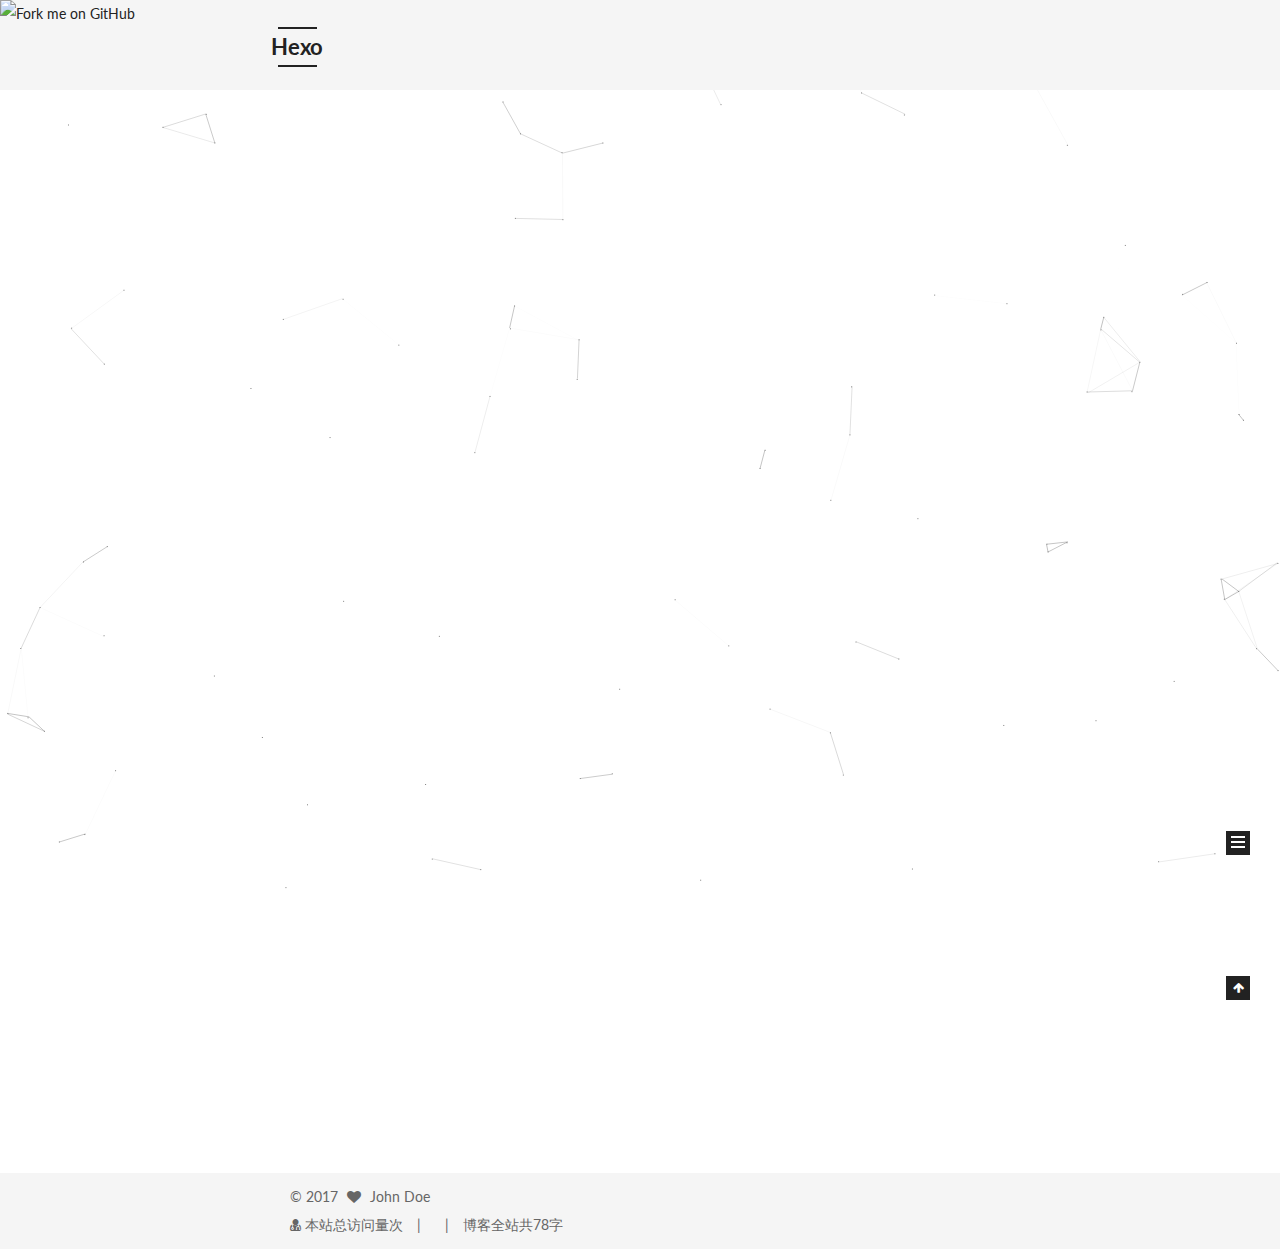
==== commit e24b8b4b: "Site updated: 2017-07-14 11:02:11" ====
--- a/index.html
+++ b/index.html
@@ -559,7 +559,10 @@
 </div>
 
 
-
+<div class="theme-info">
+  <div class="powered-by"></div>
+  <span class="post-count">博客全站共78字</span>
+</div>
         
 
         
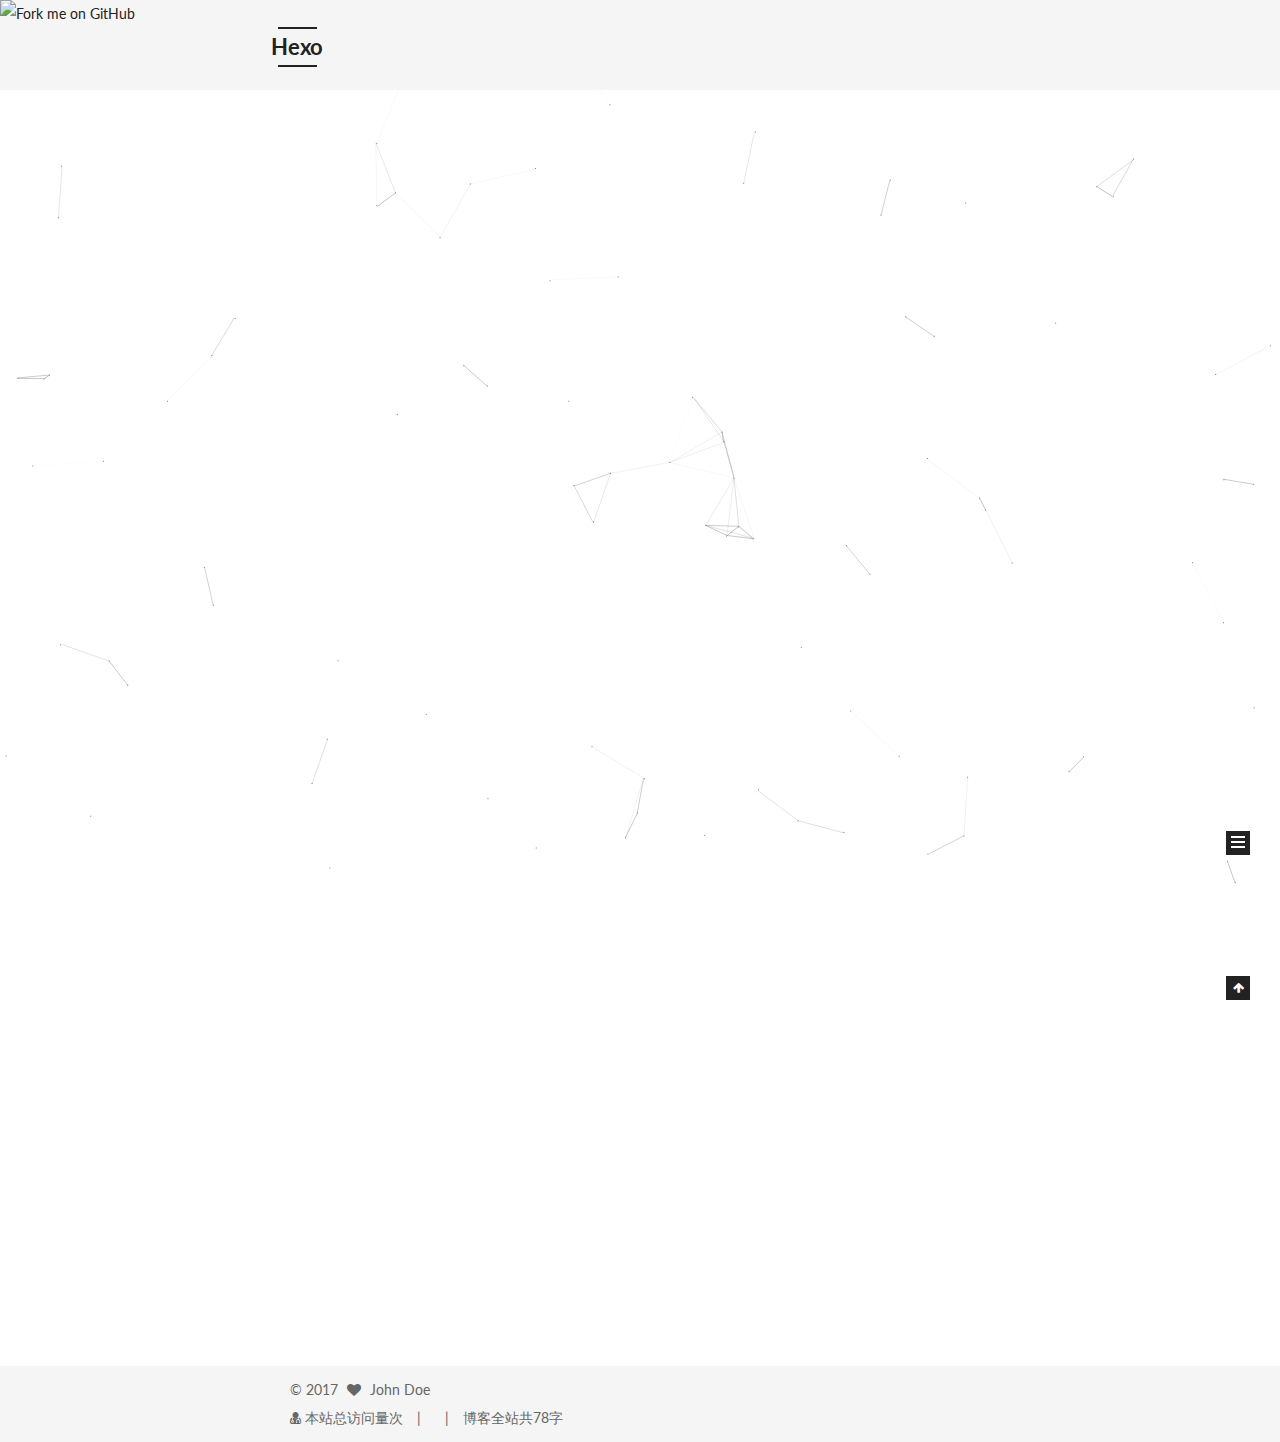
==== commit 4efdbd63: "Site updated: 2017-07-14 12:02:33" ====
--- a/index.html
+++ b/index.html
@@ -320,12 +320,123 @@
   
 
   <article class="post post-type-normal " itemscope itemtype="http://schema.org/Article">
-    <link itemprop="mainEntityOfPage" href="http://yoursite.com/2017/07/13/hello-world/">
+    <link itemprop="mainEntityOfPage" href="http://yoursite.com/2017/07/14/利用GitHub创建个人网站/">
 
     <span hidden itemprop="author" itemscope itemtype="http://schema.org/Person">
       <meta itemprop="name" content="HelloC">
       <meta itemprop="description" content="">
-      <meta itemprop="image" content="http://imgsrc.baidu.com/forum/w%3D580/sign=78cfa011c3ea15ce41eee00186023a25/8d29b13533fa828bddea5377f71f4134960a5a74.jpg">
+      <meta itemprop="image" content="http://wx4.sinaimg.cn/mw690/006STR9mly1fhja3lpor3j307s07st8o.jpg">
+    </span>
+
+    <span hidden itemprop="publisher" itemscope itemtype="http://schema.org/Organization">
+      <meta itemprop="name" content="Hexo">
+    </span>
+
+    
+      <header class="post-header">
+
+        
+        
+          <h1 class="post-title" itemprop="name headline">
+                
+                <a class="post-title-link" href="/2017/07/14/利用GitHub创建个人网站/" itemprop="url">利用GitHub创建个人网站</a></h1>
+        
+
+        <div class="post-meta">
+          <span class="post-time">
+            
+              <span class="post-meta-item-icon">
+                <i class="fa fa-calendar-o"></i>
+              </span>
+              
+                <span class="post-meta-item-text">发表于</span>
+              
+              <time title="创建于" itemprop="dateCreated datePublished" datetime="2017-07-14T11:17:35+08:00">
+                2017-07-14
+              </time>
+            
+
+            
+
+            
+          </span>
+
+          
+
+          
+            
+          
+
+          
+          
+
+          
+
+          
+
+          
+
+        </div>
+      </header>
+    
+
+    <div class="post-body" itemprop="articleBody">
+
+      
+      
+
+      
+        
+          
+            
+          
+        
+      
+    </div>
+
+    <div>
+      
+    </div>
+
+    <div>
+      
+    </div>
+
+    <div>
+      
+    </div>
+
+    <footer class="post-footer">
+      
+
+      
+
+      
+
+      
+      
+        <div class="post-eof"></div>
+      
+    </footer>
+  </article>
+
+
+    
+      
+
+  
+
+  
+  
+  
+
+  <article class="post post-type-normal " itemscope itemtype="http://schema.org/Article">
+    <link itemprop="mainEntityOfPage" href="http://yoursite.com/2017/07/13/hello-world/">
+
+    <span hidden itemprop="author" itemscope itemtype="http://schema.org/Person">
+      <meta itemprop="name" content="HelloC">
+      <meta itemprop="description" content="">
+      <meta itemprop="image" content="http://wx4.sinaimg.cn/mw690/006STR9mly1fhja3lpor3j307s07st8o.jpg">
     </span>
 
     <span hidden itemprop="publisher" itemscope itemtype="http://schema.org/Organization">
@@ -465,7 +576,7 @@
       <section class="site-overview sidebar-panel sidebar-panel-active">
         <div class="site-author motion-element" itemprop="author" itemscope itemtype="http://schema.org/Person">
           <img class="site-author-image" itemprop="image"
-               src="http://imgsrc.baidu.com/forum/w%3D580/sign=78cfa011c3ea15ce41eee00186023a25/8d29b13533fa828bddea5377f71f4134960a5a74.jpg"
+               src="http://wx4.sinaimg.cn/mw690/006STR9mly1fhja3lpor3j307s07st8o.jpg"
                alt="HelloC" />
           <p class="site-author-name" itemprop="name">HelloC</p>
            
@@ -477,7 +588,7 @@
           
             <div class="site-state-item site-state-posts">
               <a href="/archives/">
-                <span class="site-state-item-count">1</span>
+                <span class="site-state-item-count">2</span>
                 <span class="site-state-item-name">日志</span>
               </a>
             </div>
--- a/css/main.css
+++ b/css/main.css
@@ -1677,7 +1677,7 @@
   width: 4px;
   height: 4px;
   border-radius: 50%;
-  background: #c950ba;
+  background: #b34517;
 }
 .links-of-blogroll {
   font-size: 13px;
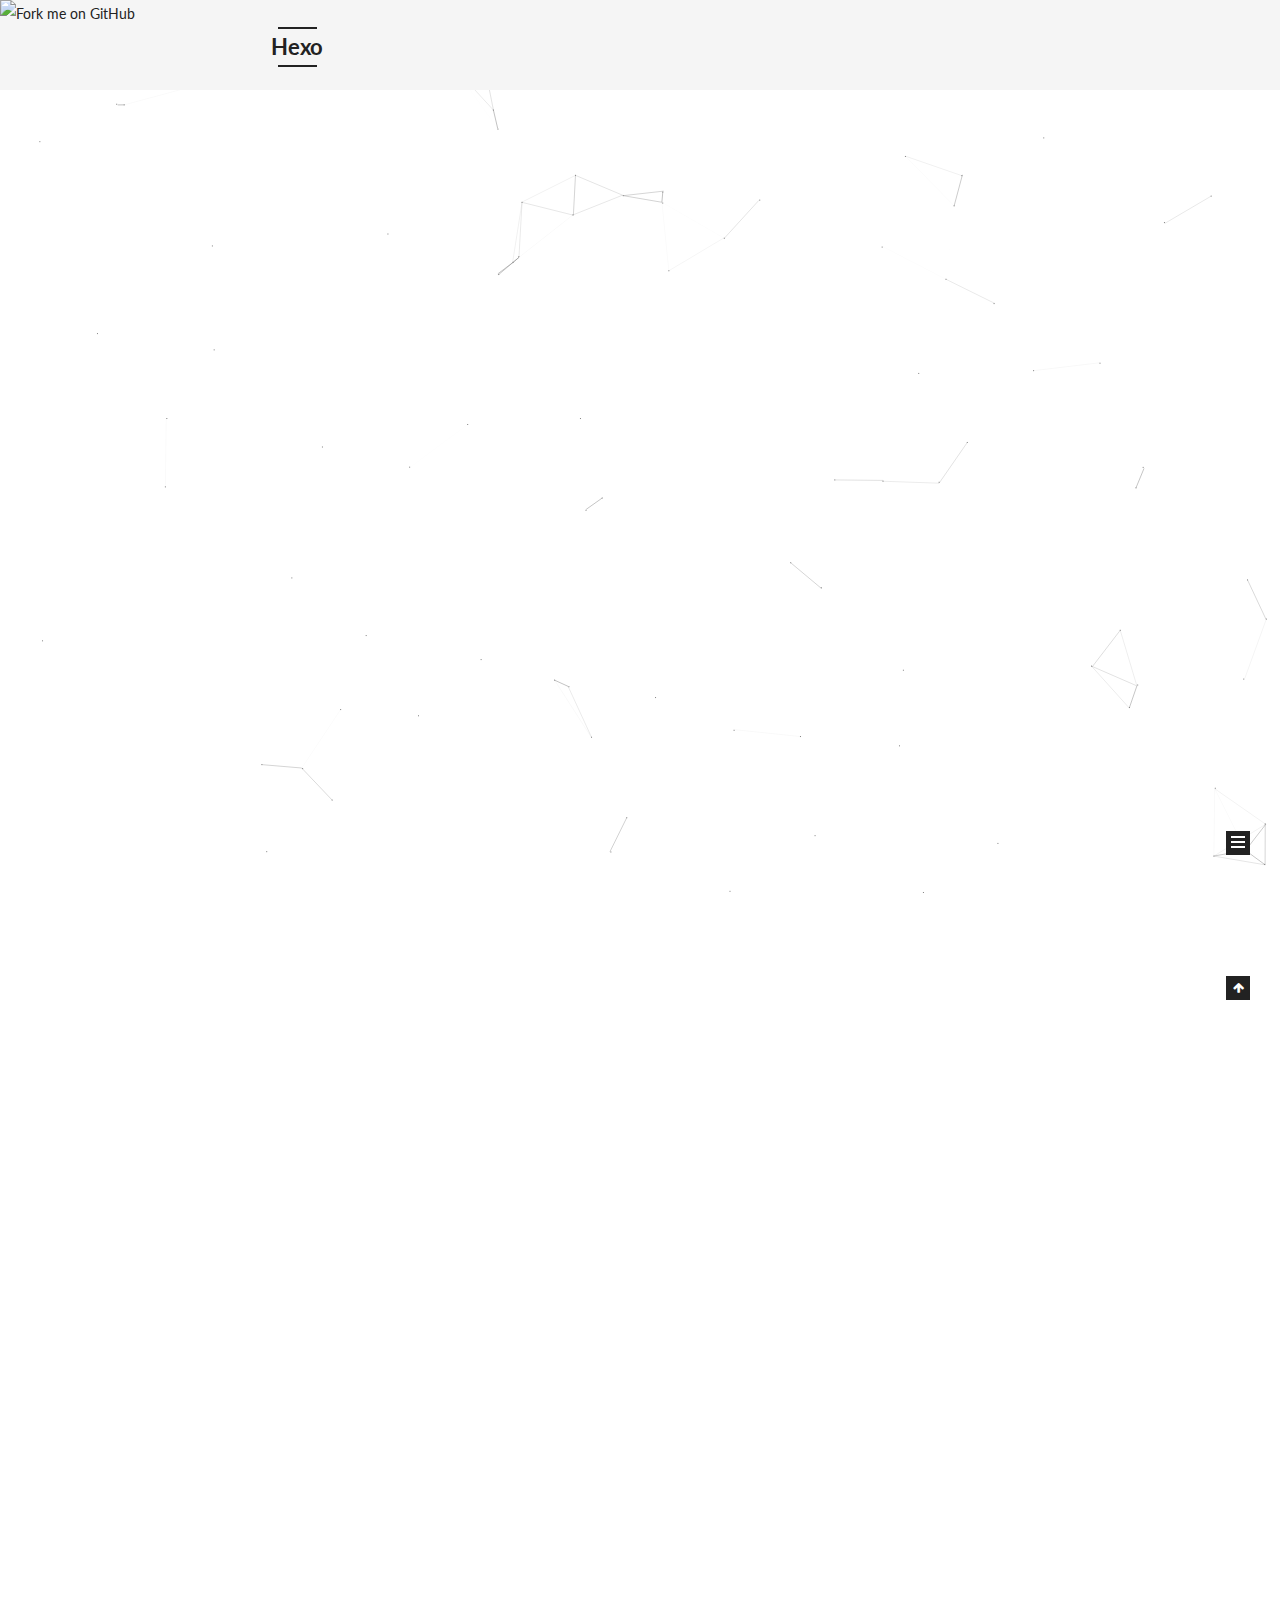
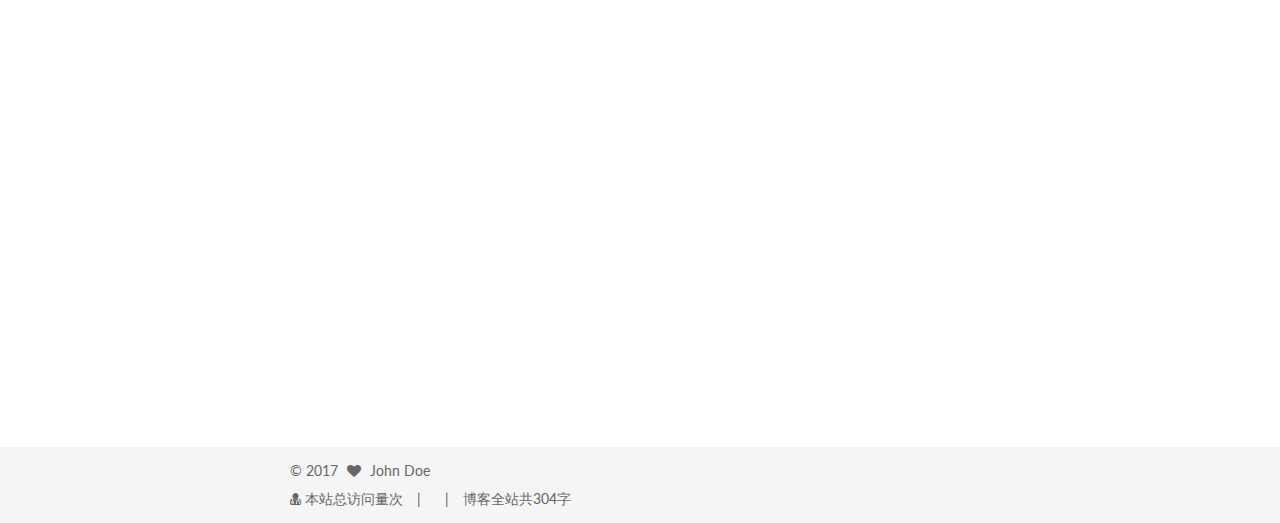
==== commit 7aa3f24d: "Site updated: 2017-07-14 12:06:59" ====
--- a/index.html
+++ b/index.html
@@ -388,7 +388,12 @@
       
         
           
-            
+            <h2 id="1-搭建GitHub环境"><a href="#1-搭建GitHub环境" class="headerlink" title="1.搭建GitHub环境"></a>1.搭建GitHub环境</h2><p>首先注册Github账号<br>下载GIT，安装完成后打开Git Bash<br>在命令行输入：<br><figure class="highlight python"><table><tr><td class="gutter"><pre><div class="line">1</div><div class="line">2</div></pre></td><td class="code"><pre><div class="line">$ git config --<span class="keyword">global</span> user.name <span class="string">"Your Name"</span></div><div class="line">$ git config --<span class="keyword">global</span> user.email <span class="string">"email@example.com"</span></div></pre></td></tr></table></figure></p>
+<h3 id="配置SSH"><a href="#配置SSH" class="headerlink" title="配置SSH"></a>配置SSH</h3><p>第1步：创建SSH Key。在用户主目录下，看看有没有.ssh目录，如果有，再看看这个目录下有没有id_rsa和id_rsa.pub这两个文件，如果已经有了，可直接跳到下一步。如果没有，打开Shell（Windows下打开Git Bash），创建SSH Key：<br><figure class="highlight python"><table><tr><td class="gutter"><pre><div class="line">1</div></pre></td><td class="code"><pre><div class="line">$ ssh-keygen -t rsa -C <span class="string">"youremail@example.com"</span></div></pre></td></tr></table></figure></p>
+<p>你需要把邮件地址换成你自己的邮件地址，然后一路回车，使用默认值即可</p>
+<p>第2步：登陆GitHub，打开“Account settings”，“SSH Keys”页面：<br>然后，点“Add SSH Key”，填上任意Title，在Key文本框里粘贴id_rsa.pub文件的内容： 点“Add Key”，你就应该看到已经添加的Key，完成。</p>
+<p>###在Github中新建 repository：</p>
+
           
         
       
@@ -672,7 +677,7 @@
 
 <div class="theme-info">
   <div class="powered-by"></div>
-  <span class="post-count">博客全站共78字</span>
+  <span class="post-count">博客全站共304字</span>
 </div>
         
 
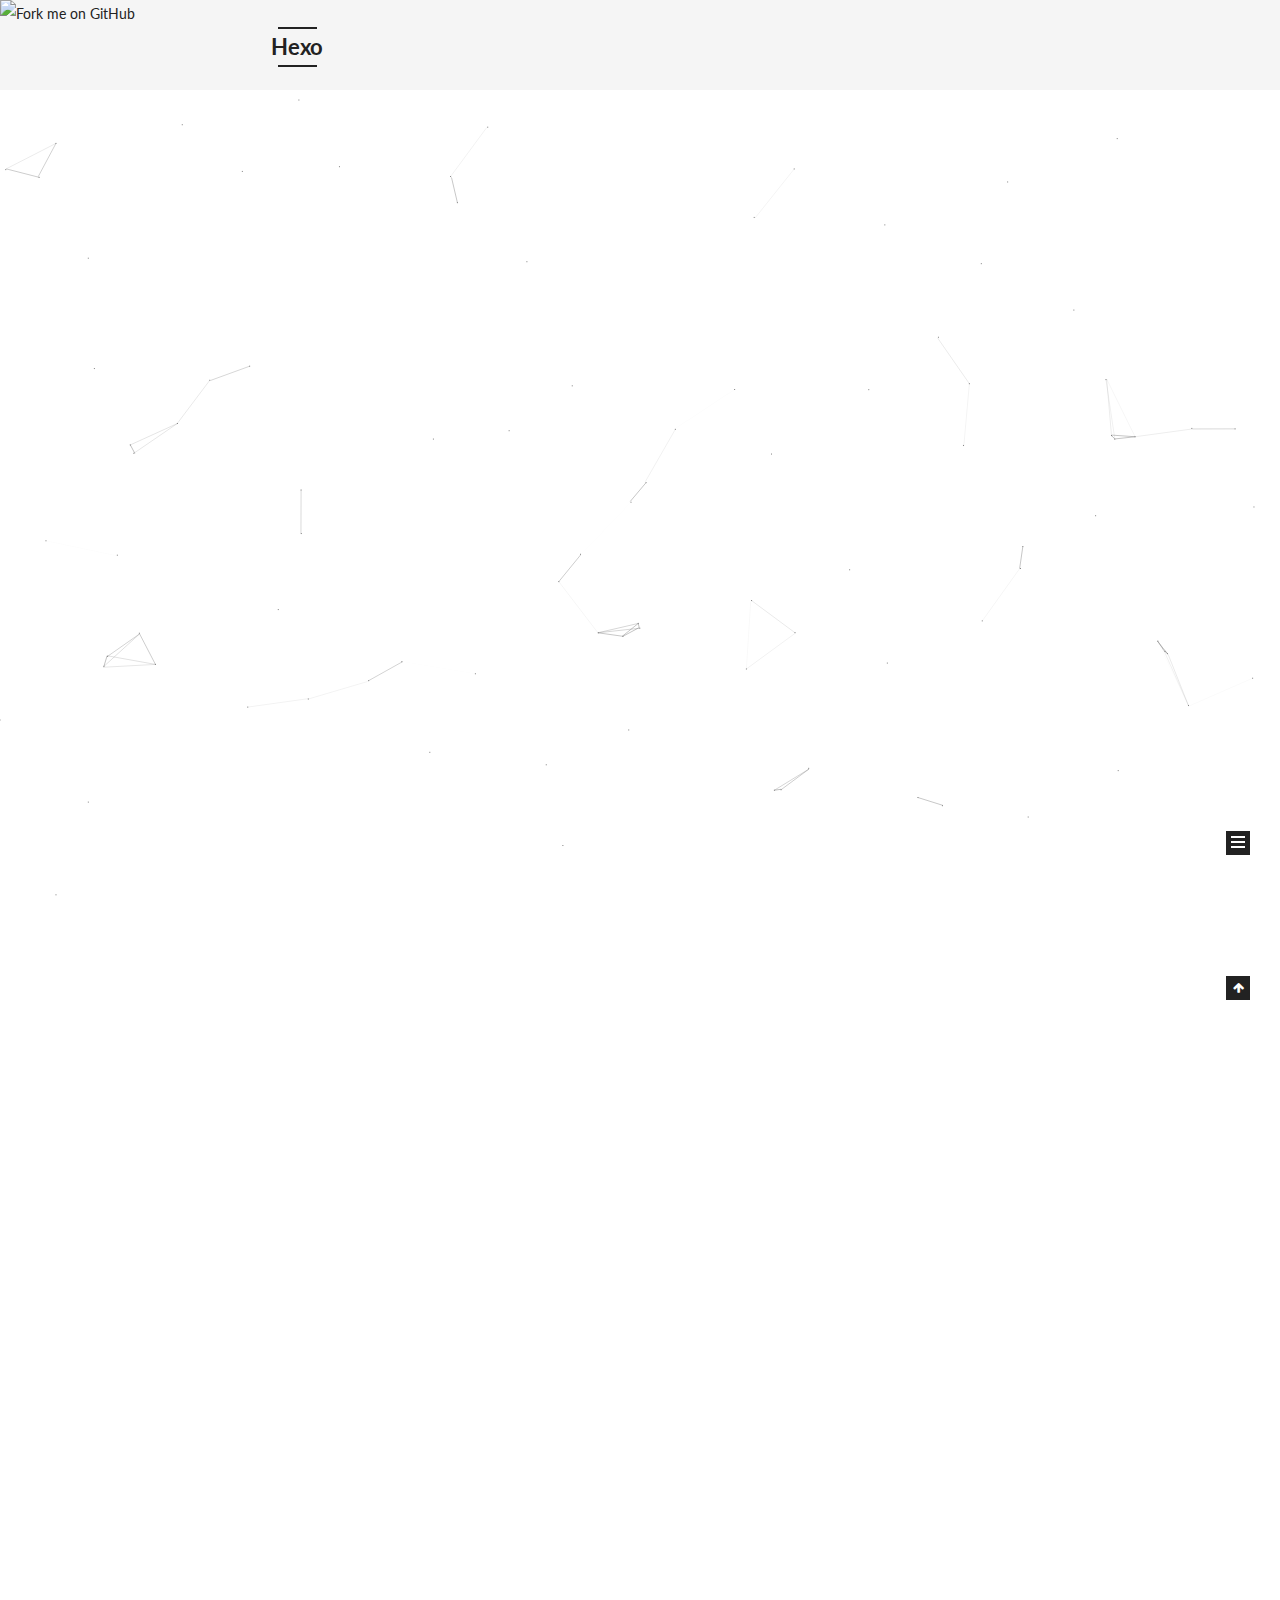
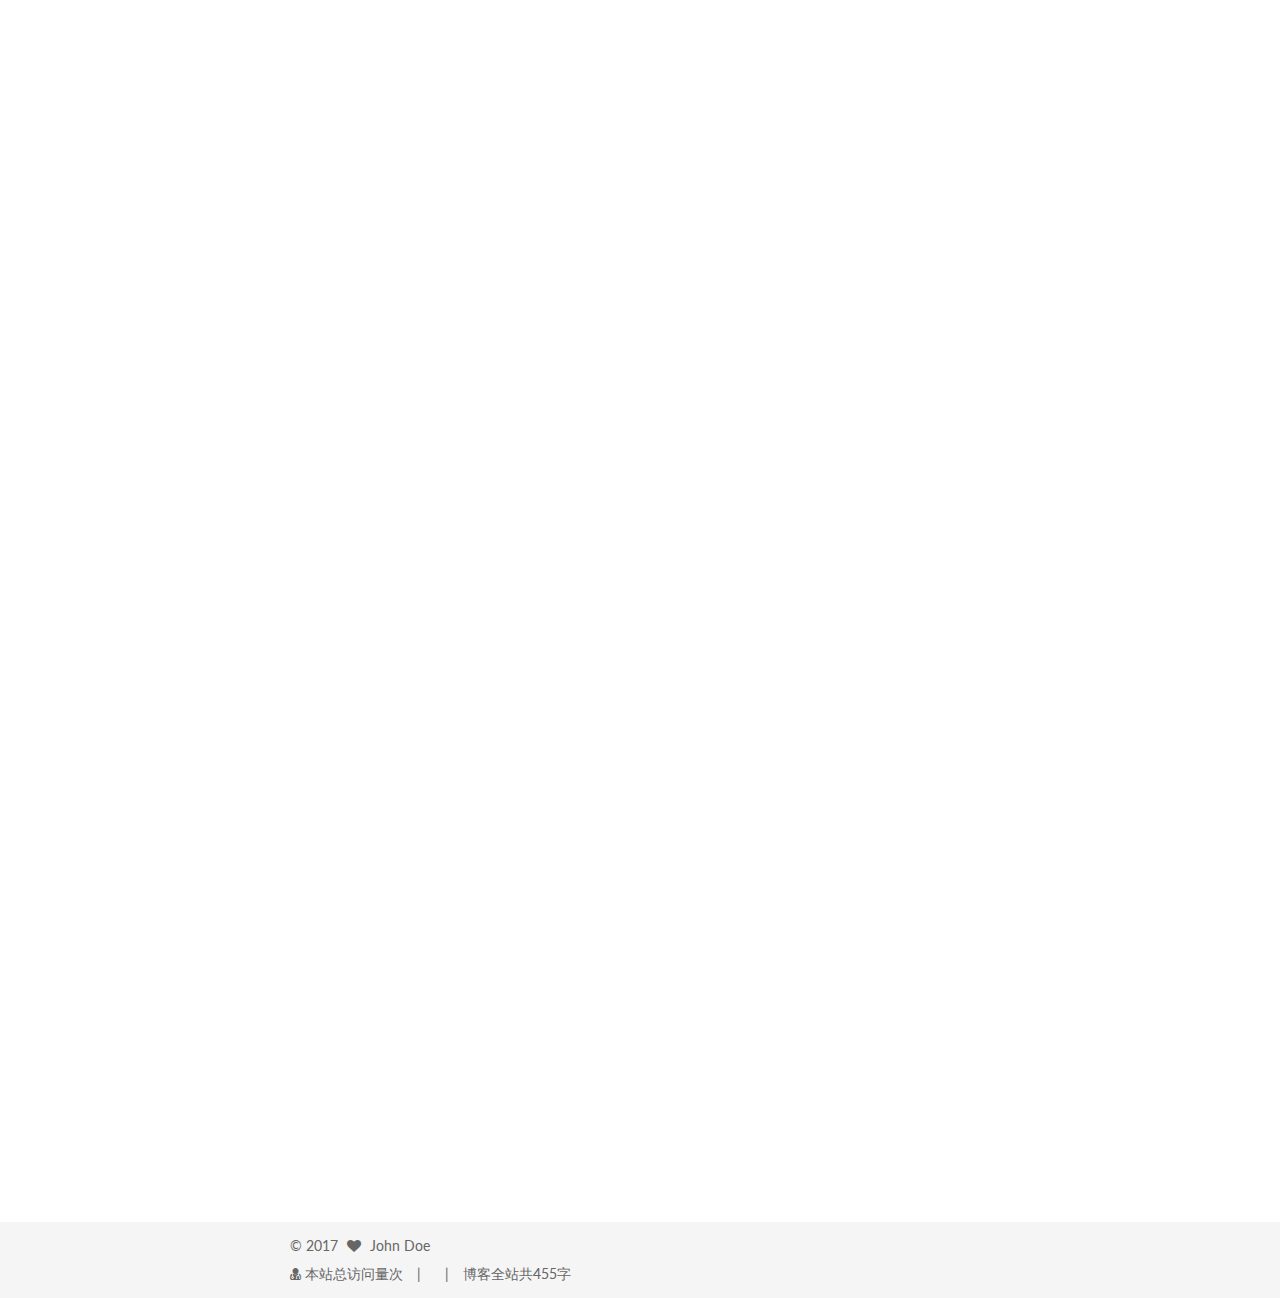
==== commit 7208b21e: "Site updated: 2017-07-14 15:47:55" ====
--- a/index.html
+++ b/index.html
@@ -392,7 +392,33 @@
 <h3 id="配置SSH"><a href="#配置SSH" class="headerlink" title="配置SSH"></a>配置SSH</h3><p>第1步：创建SSH Key。在用户主目录下，看看有没有.ssh目录，如果有，再看看这个目录下有没有id_rsa和id_rsa.pub这两个文件，如果已经有了，可直接跳到下一步。如果没有，打开Shell（Windows下打开Git Bash），创建SSH Key：<br><figure class="highlight python"><table><tr><td class="gutter"><pre><div class="line">1</div></pre></td><td class="code"><pre><div class="line">$ ssh-keygen -t rsa -C <span class="string">"youremail@example.com"</span></div></pre></td></tr></table></figure></p>
 <p>你需要把邮件地址换成你自己的邮件地址，然后一路回车，使用默认值即可</p>
 <p>第2步：登陆GitHub，打开“Account settings”，“SSH Keys”页面：<br>然后，点“Add SSH Key”，填上任意Title，在Key文本框里粘贴id_rsa.pub文件的内容： 点“Add Key”，你就应该看到已经添加的Key，完成。</p>
-<p>###在Github中新建 repository：</p>
+<h3 id="在Github中新建-repository："><a href="#在Github中新建-repository：" class="headerlink" title="在Github中新建 repository："></a>在Github中新建 repository：</h3><blockquote>
+<ul>
+<li>Repository name为yourname.github.io      并把Public和README勾选上<br><img src="http://wx3.sinaimg.cn/mw690/006STR9mly1fhja6x7dg3j30m904jaa9.jpg" alt="此处输入图片的描述"></li>
+</ul>
+</blockquote>
+<h3 id="在Git-Bash中配置："><a href="#在Git-Bash中配置：" class="headerlink" title="在Git Bash中配置："></a>在Git Bash中配置：</h3><pre><code class="python">$ git clone https://github.com/HelloChuang/HelloChuang.github.io.git
+$ cd HelloChuang.github.io
+$ echo <span class="string">"Hello World"</span> &gt; index.html 
+$ git add --all
+$ git commit -m <span class="string">"Initial commit"</span>
+$ git push -u origin master
+</code></pre>
+<h3 id="Repository-Settings中"><a href="#Repository-Settings中" class="headerlink" title="Repository Settings中:"></a>Repository Settings中:</h3><blockquote>
+<ul>
+<li>将自己购买的域名填上<br><img src="http://wx3.sinaimg.cn/mw690/006STR9mly1fhja6yen7sj30mu04t3yj.jpg" alt="此处输入图片的描述"></li>
+</ul>
+</blockquote>
+<h2 id="2-在万网的域名管理中："><a href="#2-在万网的域名管理中：" class="headerlink" title="2.在万网的域名管理中："></a>2.在万网的域名管理中：</h2><blockquote>
+<ul>
+<li>点击解析<img src="http://wx4.sinaimg.cn/mw690/006STR9mly1fhja6xrnnnj3075057a9w.jpg" alt="此处输入图片的描述"></li>
+</ul>
+<ul>
+<li>ping一下  HelloChuang.github.io的ip   将解析的ip填进去，然后出来这个<img src="http://wx4.sinaimg.cn/mw690/006STR9mly1fhja6z1nwzj30yv04pdfx.jpg" alt="此处输入图片的描述"></li>
+</ul>
+</blockquote>
+<p>  现在打开你的网站会提示404，最后一步，向本地库根目录（HelloChuang.github.io）中添加 一个名为CNAME的文件（不要后缀），文件内容为你的顶级域名。</p>
+<p>  OK</p>
 
           
         
@@ -677,7 +703,7 @@
 
 <div class="theme-info">
   <div class="powered-by"></div>
-  <span class="post-count">博客全站共304字</span>
+  <span class="post-count">博客全站共455字</span>
 </div>
         
 
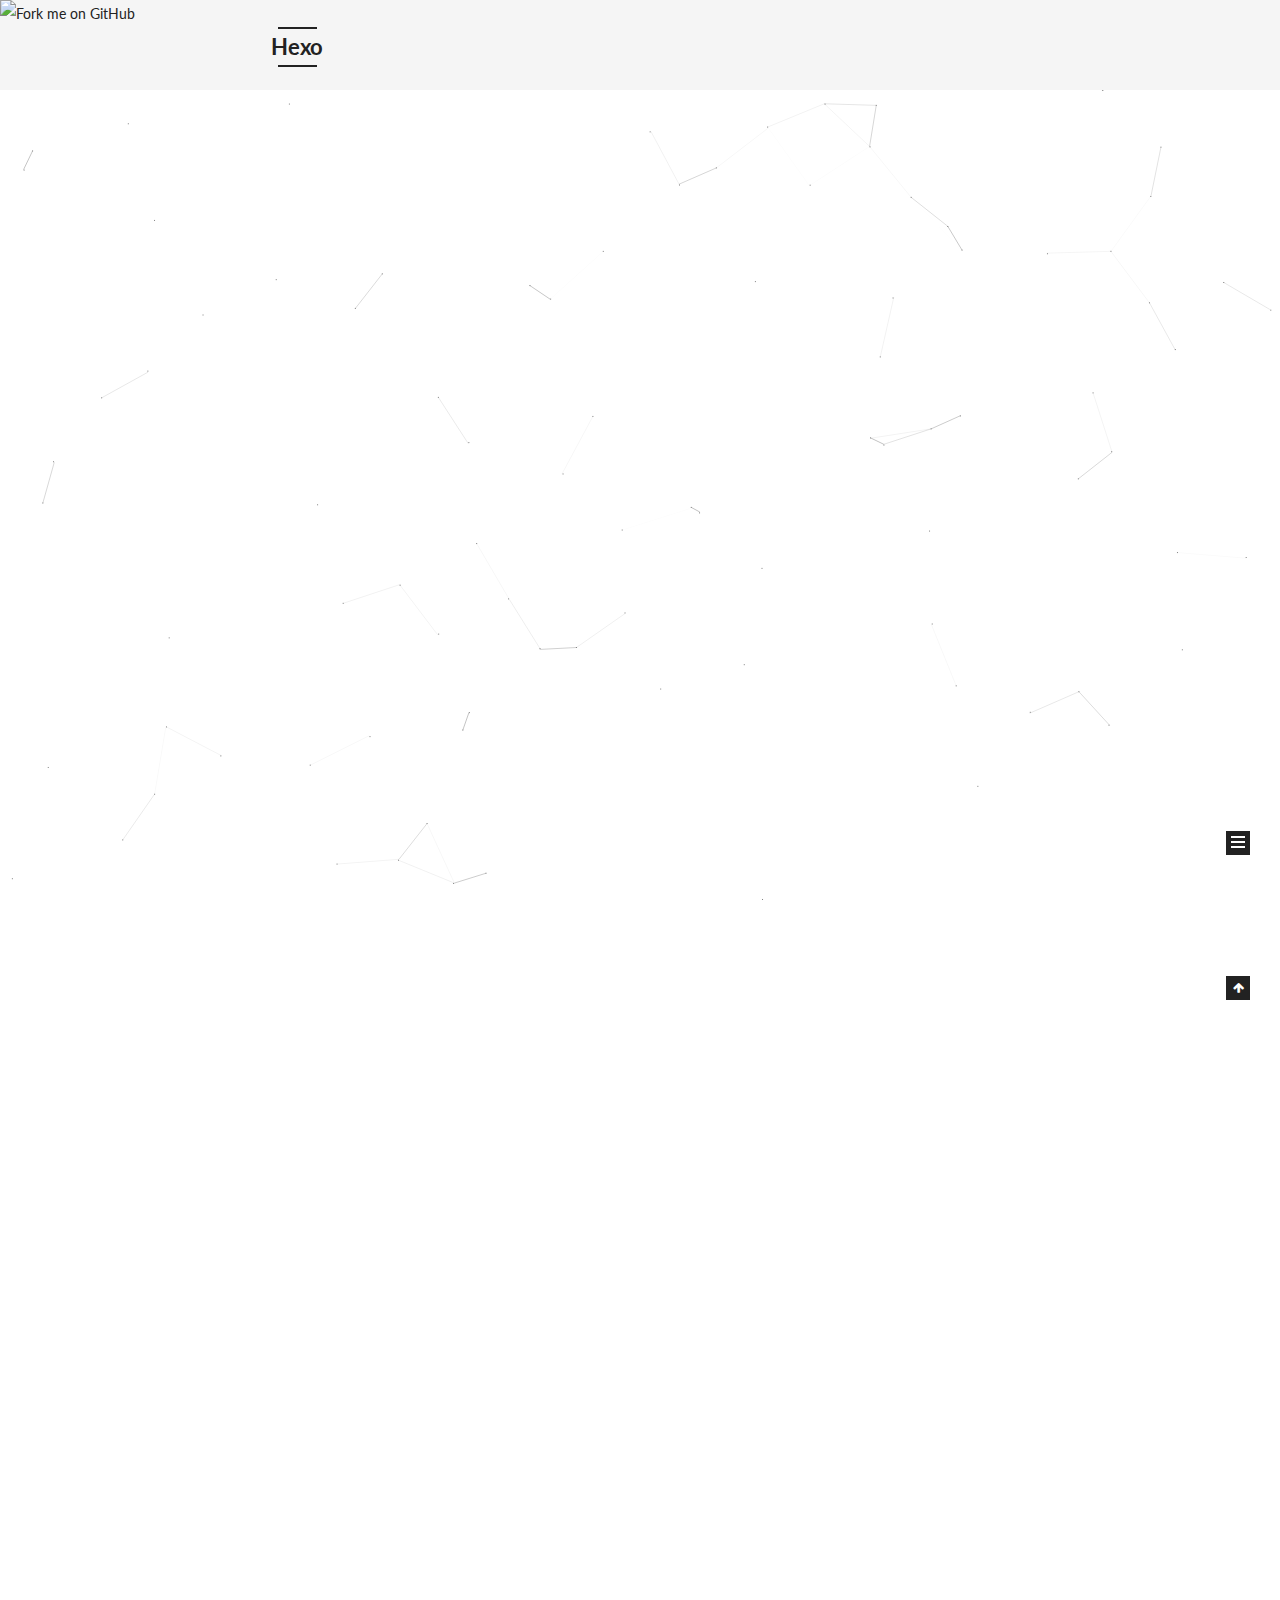
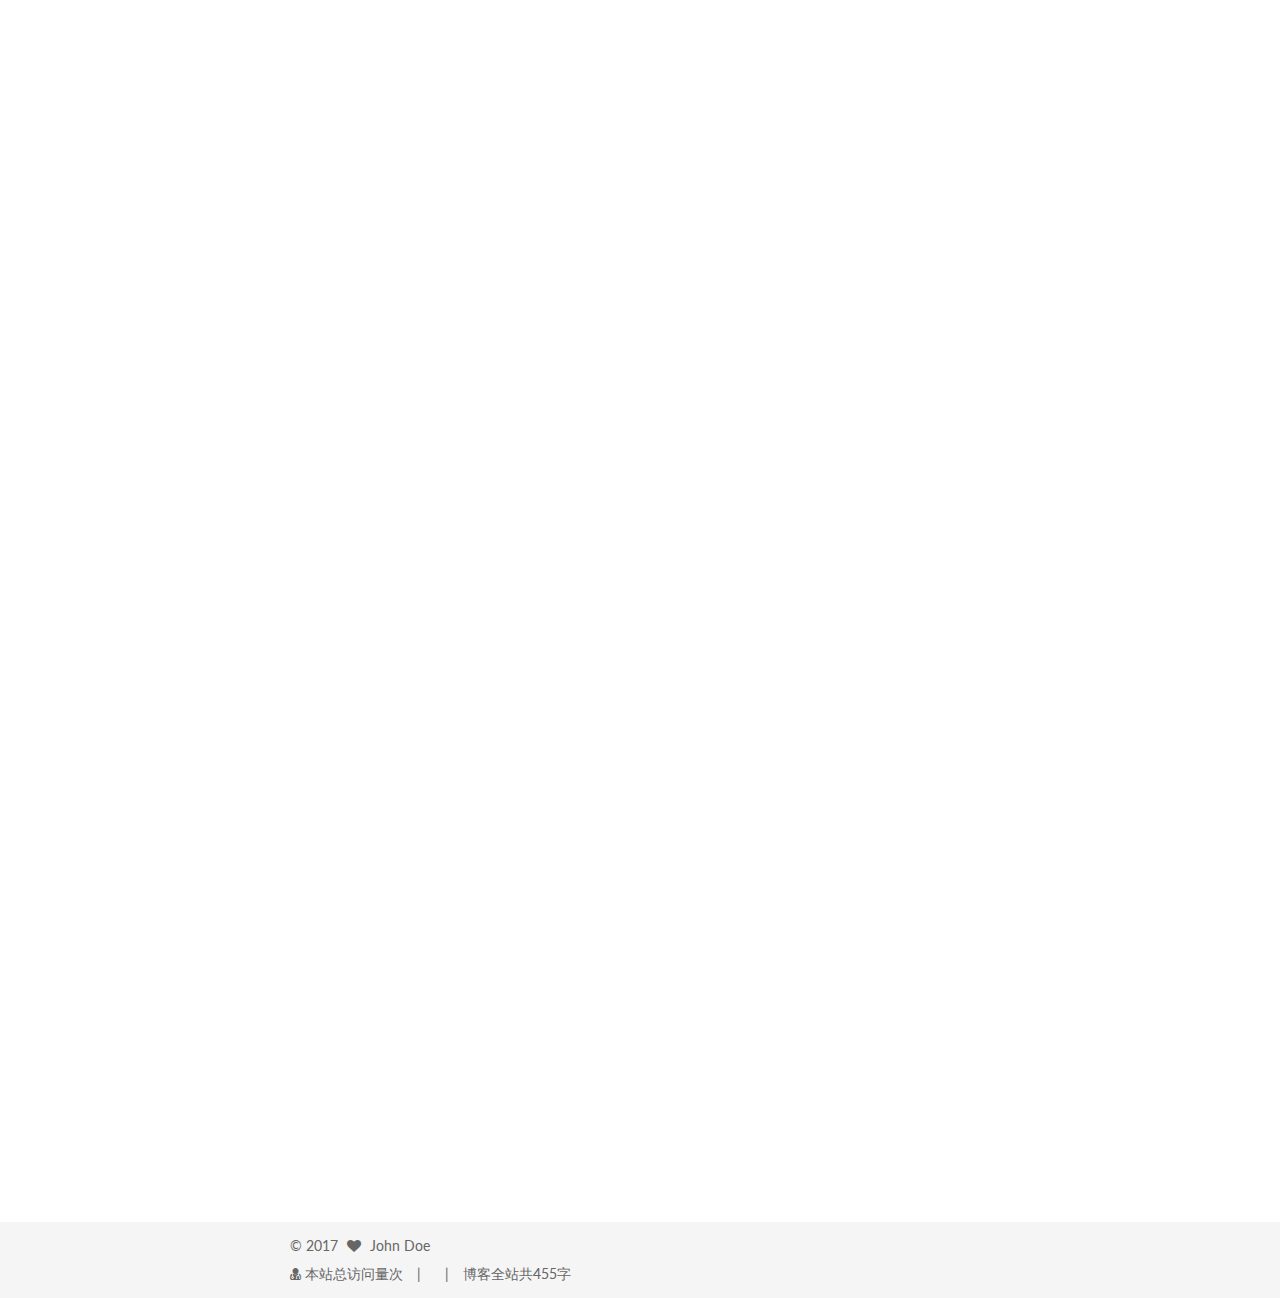
==== commit eb03e93b: "Site updated: 2017-07-14 16:38:32" ====
--- a/index.html
+++ b/index.html
@@ -99,7 +99,7 @@
 
 
 
-  <link rel="shortcut icon" type="image/x-icon" href="/favicon.ico?v=5.1.1" />
+  <link rel="shortcut icon" type="image/x-icon" href="https://pan.baidu.com/s/1c27wlJ6?v=5.1.1" />
 
 
 
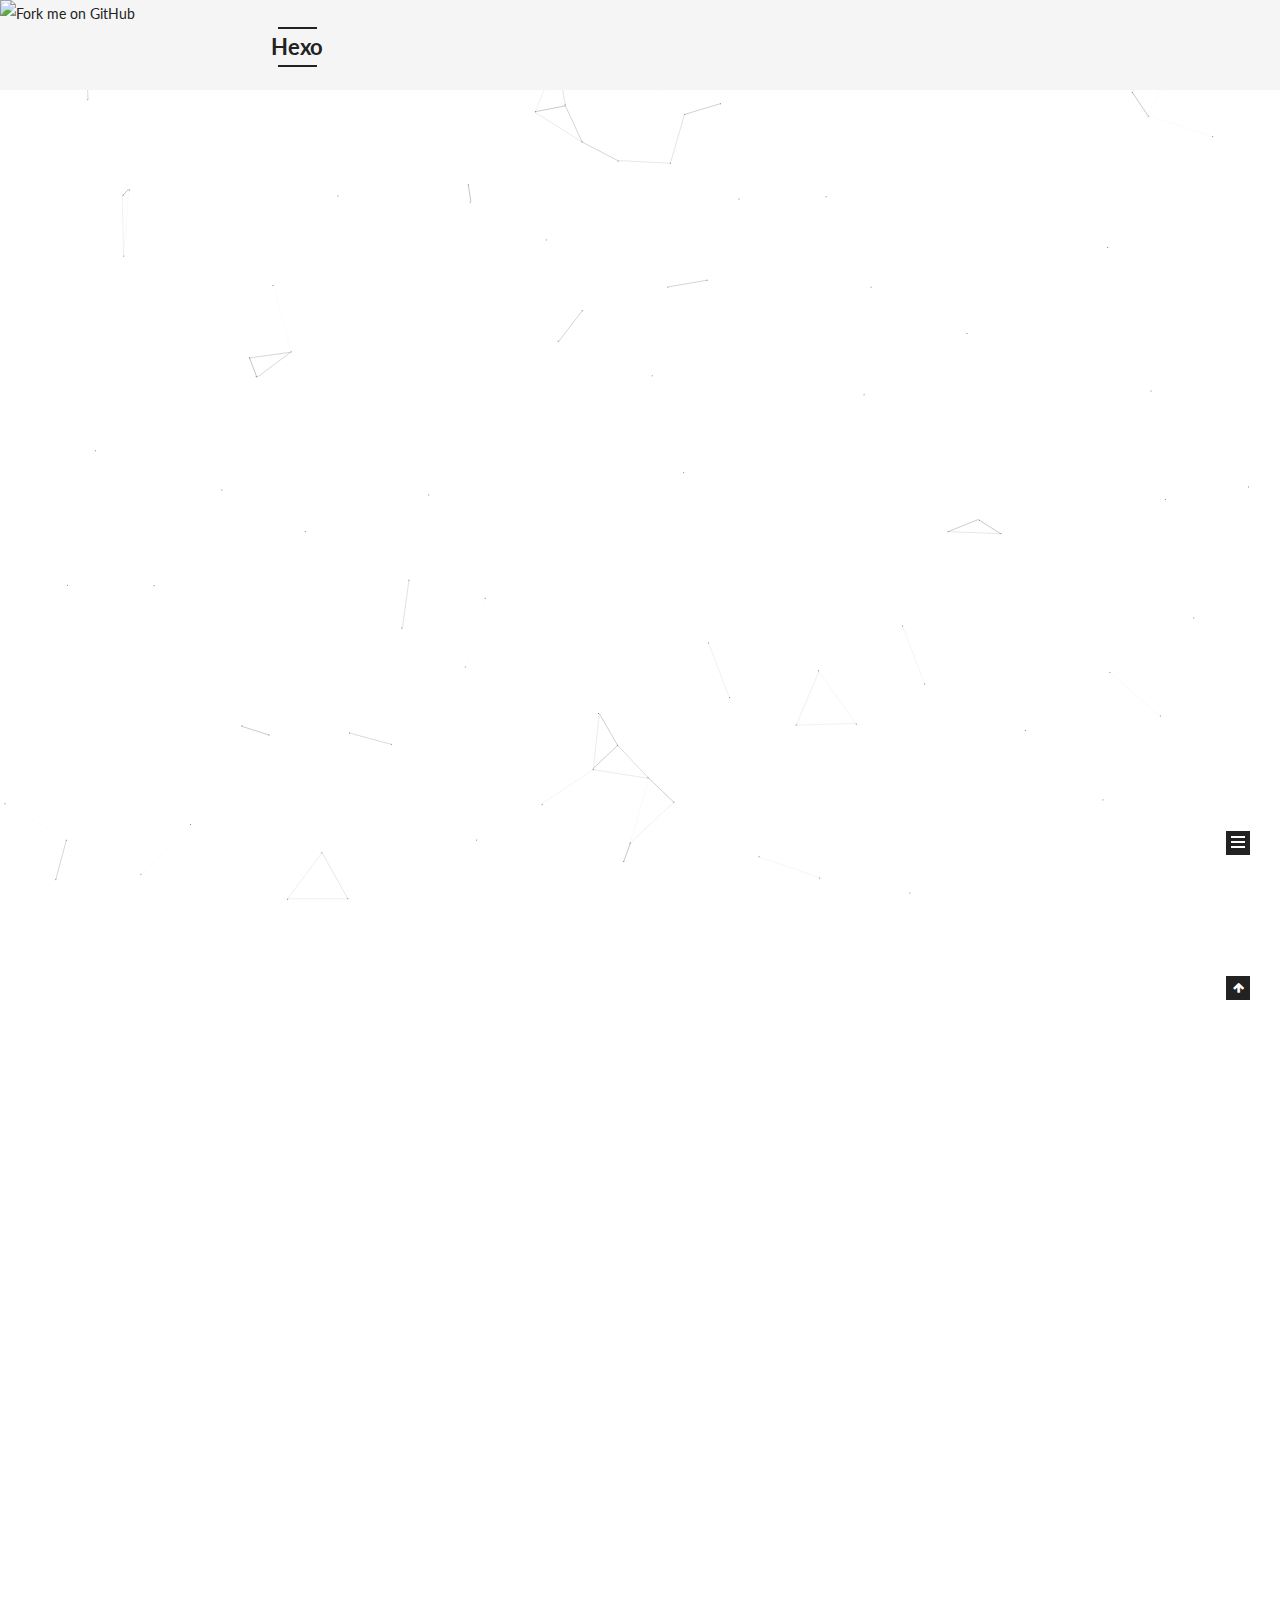
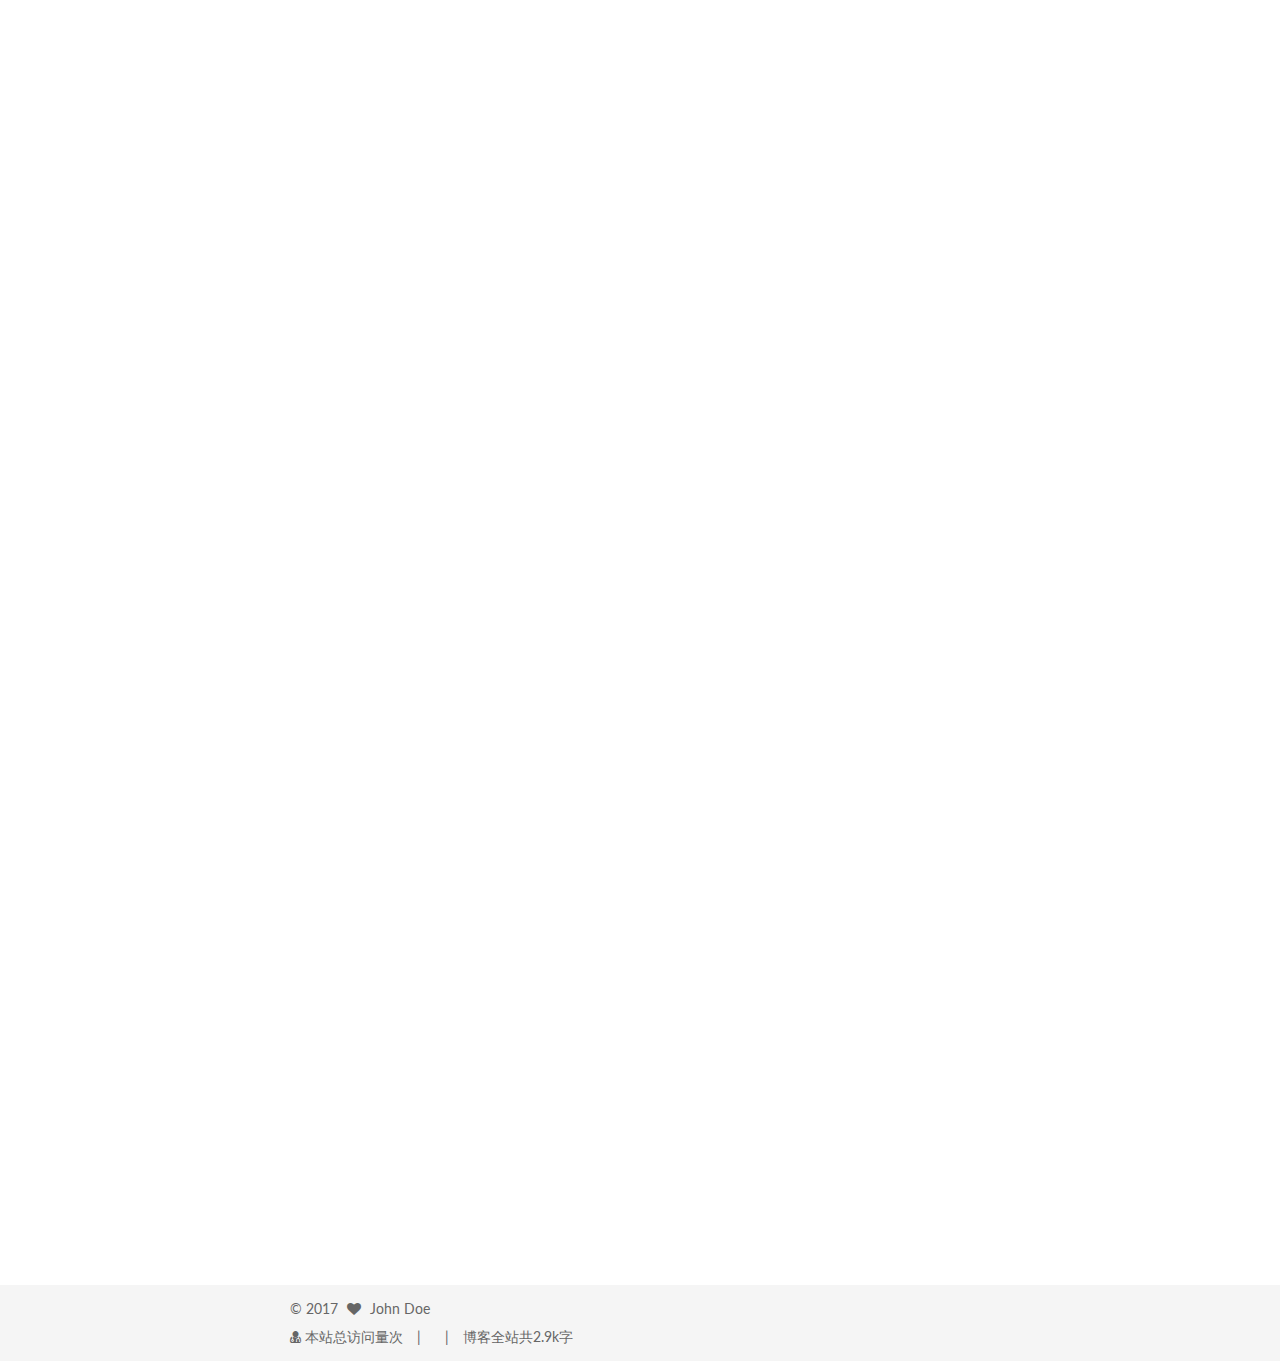
==== commit 11067e2e: "Site updated: 2017-07-29 12:32:12" ====
--- a/index.html
+++ b/index.html
@@ -320,7 +320,7 @@
   
 
   <article class="post post-type-normal " itemscope itemtype="http://schema.org/Article">
-    <link itemprop="mainEntityOfPage" href="http://yoursite.com/2017/07/14/利用GitHub创建个人网站/">
+    <link itemprop="mainEntityOfPage" href="http://yoursite.com/2017/07/29/一个故事讲完Https/">
 
     <span hidden itemprop="author" itemscope itemtype="http://schema.org/Person">
       <meta itemprop="name" content="HelloC">
@@ -339,7 +339,7 @@
         
           <h1 class="post-title" itemprop="name headline">
                 
-                <a class="post-title-link" href="/2017/07/14/利用GitHub创建个人网站/" itemprop="url">利用GitHub创建个人网站</a></h1>
+                <a class="post-title-link" href="/2017/07/29/一个故事讲完Https/" itemprop="url">一个故事讲完Https</a></h1>
         
 
         <div class="post-meta">
@@ -351,8 +351,8 @@
               
                 <span class="post-meta-item-text">发表于</span>
               
-              <time title="创建于" itemprop="dateCreated datePublished" datetime="2017-07-14T11:17:35+08:00">
-                2017-07-14
+              <time title="创建于" itemprop="dateCreated datePublished" datetime="2017-07-29T12:27:57+08:00">
+                2017-07-29
               </time>
             
 
@@ -388,37 +388,56 @@
       
         
           
-            <h2 id="1-搭建GitHub环境"><a href="#1-搭建GitHub环境" class="headerlink" title="1.搭建GitHub环境"></a>1.搭建GitHub环境</h2><p>首先注册Github账号<br>下载GIT，安装完成后打开Git Bash<br>在命令行输入：<br><figure class="highlight python"><table><tr><td class="gutter"><pre><div class="line">1</div><div class="line">2</div></pre></td><td class="code"><pre><div class="line">$ git config --<span class="keyword">global</span> user.name <span class="string">"Your Name"</span></div><div class="line">$ git config --<span class="keyword">global</span> user.email <span class="string">"email@example.com"</span></div></pre></td></tr></table></figure></p>
-<h3 id="配置SSH"><a href="#配置SSH" class="headerlink" title="配置SSH"></a>配置SSH</h3><p>第1步：创建SSH Key。在用户主目录下，看看有没有.ssh目录，如果有，再看看这个目录下有没有id_rsa和id_rsa.pub这两个文件，如果已经有了，可直接跳到下一步。如果没有，打开Shell（Windows下打开Git Bash），创建SSH Key：<br><figure class="highlight python"><table><tr><td class="gutter"><pre><div class="line">1</div></pre></td><td class="code"><pre><div class="line">$ ssh-keygen -t rsa -C <span class="string">"youremail@example.com"</span></div></pre></td></tr></table></figure></p>
-<p>你需要把邮件地址换成你自己的邮件地址，然后一路回车，使用默认值即可</p>
-<p>第2步：登陆GitHub，打开“Account settings”，“SSH Keys”页面：<br>然后，点“Add SSH Key”，填上任意Title，在Key文本框里粘贴id_rsa.pub文件的内容： 点“Add Key”，你就应该看到已经添加的Key，完成。</p>
-<h3 id="在Github中新建-repository："><a href="#在Github中新建-repository：" class="headerlink" title="在Github中新建 repository："></a>在Github中新建 repository：</h3><blockquote>
-<ul>
-<li>Repository name为yourname.github.io      并把Public和README勾选上<br><img src="http://wx3.sinaimg.cn/mw690/006STR9mly1fhja6x7dg3j30m904jaa9.jpg" alt="此处输入图片的描述"></li>
-</ul>
-</blockquote>
-<h3 id="在Git-Bash中配置："><a href="#在Git-Bash中配置：" class="headerlink" title="在Git Bash中配置："></a>在Git Bash中配置：</h3><pre><code class="python">$ git clone https://github.com/HelloChuang/HelloChuang.github.io.git
-$ cd HelloChuang.github.io
-$ echo <span class="string">"Hello World"</span> &gt; index.html 
-$ git add --all
-$ git commit -m <span class="string">"Initial commit"</span>
-$ git push -u origin master
-</code></pre>
-<h3 id="Repository-Settings中"><a href="#Repository-Settings中" class="headerlink" title="Repository Settings中:"></a>Repository Settings中:</h3><blockquote>
-<ul>
-<li>将自己购买的域名填上<br><img src="http://wx3.sinaimg.cn/mw690/006STR9mly1fhja6yen7sj30mu04t3yj.jpg" alt="此处输入图片的描述"></li>
-</ul>
-</blockquote>
-<h2 id="2-在万网的域名管理中："><a href="#2-在万网的域名管理中：" class="headerlink" title="2.在万网的域名管理中："></a>2.在万网的域名管理中：</h2><blockquote>
-<ul>
-<li>点击解析<img src="http://wx4.sinaimg.cn/mw690/006STR9mly1fhja6xrnnnj3075057a9w.jpg" alt="此处输入图片的描述"></li>
-</ul>
-<ul>
-<li>ping一下  HelloChuang.github.io的ip   将解析的ip填进去，然后出来这个<img src="http://wx4.sinaimg.cn/mw690/006STR9mly1fhja6z1nwzj30yv04pdfx.jpg" alt="此处输入图片的描述"></li>
-</ul>
-</blockquote>
-<p>  现在打开你的网站会提示404，最后一步，向本地库根目录（HelloChuang.github.io）中添加 一个名为CNAME的文件（不要后缀），文件内容为你的顶级域名。</p>
-<p>  OK</p>
+            <h2 id="在码农翻身看到一篇讲https的，生动易理解。整理一下分享给大家"><a href="#在码农翻身看到一篇讲https的，生动易理解。整理一下分享给大家" class="headerlink" title="在码农翻身看到一篇讲https的，生动易理解。整理一下分享给大家"></a>在码农翻身看到一篇讲https的，生动易理解。整理一下分享给大家</h2><h2 id="1-序言"><a href="#1-序言" class="headerlink" title="1/序言"></a>1/序言</h2><p>今天来聊一聊https 安全传输的原理。</p>
+<p>在开始之前，我们来虚构两个人物， 一个是位于中国的张大胖（怎么又是你？！）， 还有一个是位于米国的Bill (怎么还是你？！)。</p>
+<p>这俩哥们隔着千山万水，通过网络联系上了， 两个人臭味相投，聊得火热。</p>
+<p>此时正值米国大选， 张大胖亲切地“致电”Bill, 对米国总统大选的情况表示强烈地关注。 Bill则回电说谢谢关心米国人的事情我们米国人自己做主，不用你们歪果仁瞎操心……</p>
+<p>张大胖继续“致电”说其实我们支持特朗普， 因为希拉里太情绪化，太难打交道了， 我们挺希望看到特朗普上台这样米国就会变成 The Divided State of America ……</p>
+<p>Bill 回电： 拉倒你吧你， 我们米国的政体有着强大的纠错性， 虽然有时候发展得慢， 有时候会走上岔路， 但很快就会回到正途，几百年来稳定得很，不像你们像坐了过山车一样…..</p>
+<p>两个人越聊越投机，天南地北，海阔天空，还夹杂着不少隐私的话题。</p>
+<h2 id="2-总是有一种被偷看的感觉"><a href="#2-总是有一种被偷看的感觉" class="headerlink" title="2/总是有一种被偷看的感觉"></a>2/总是有一种被偷看的感觉</h2><p>有一天， Bill 突然意识到： 坏了， 我们的通信是明文的， 这简直就是网络上裸奔啊， 任何一个不怀好意的家伙都可以监听我们通信，打开我们发送的数据包，窥探我们的隐私啊。</p>
+<p>张大胖说： “你不早点说，我刚才是不是把我的微信号给你发过去了？ 我是不是告诉你我上周去哪儿旅游了?   估计已经被人截取了吧！”</p>
+<p>Bill  提议： “要不我们做个数据的加密？ 每次传输之前， 你把消息用一个加密算法加密， 然后发到我这里以后我再解密， 这样别人就无法偷窥了，像这样： ”<br><img src="http://i1.buimg.com/1949/ade6db4481ac227a.png" alt="image"><br>张大胖冰雪聪明，一看就明白了， 这加密和解密算法是公开的，那个密钥是保密的， 只有两人才知道， 这样生成的加密消息（密文） 别人就无法得知了。 他说： “Bill 老兄，你生成一个密钥， 然后把密钥发给我， 咱们这就开启加密消息， 让那些偷窥狂人们哭去吧！”</p>
+<p>（码农翻身注：这叫对称加密算法， 因为加密和解密用的是同一个密钥）</p>
+<p>一炷香功夫过去了， Bill 还是没有回音， 张大胖忍不住地催促： “快发啊？！！！”</p>
+<p>Bill 终于回复了： “ 我感觉有一双眼睛正在虎视眈眈地盯着我们的通话， 如果我把密钥发给你， 也被他截取了， 那加密岂不白费工夫？”</p>
+<p>张大胖沉默了， 是啊， 网络是不安全的， 这密钥怎么安全地发过来啊 ？　</p>
+<p>“奥，对了，我下周要去米国旅游，到时候我们见一面，把密码确定下来，写到纸上，谁也偷不走， 这不就结了？”　</p>
+<p>“哈哈， 这倒是终极解决之道 ” Bill 笑了， “不过，我不仅仅和你聊天， 我还要和易卜拉欣，阿卜杜拉， 弗拉基米尔，克里斯托夫，玛格丽特， 桥本龙太郎， 李贤俊， 许木木，郭芙蓉，吕秀才等人通信， 我总不能打着飞的，满世界的和人交换密码吧？ ”</p>
+<p>张大胖心里暗自佩服Bill同学的好友竟然遍布全球，看来他对加密通信的要求更加强烈啊！</p>
+<p>可是这个加密解密算法需要的密钥双方必须得知道啊， 但是密钥又无法通过网络发送， 这该死的偷窥者！!</p>
+<h2 id="RSA：非对称加密"><a href="#RSA：非对称加密" class="headerlink" title="RSA：非对称加密"></a>RSA：非对称加密</h2><p>Bill 和 张大胖的通信无法加密，说话谨慎了不少， 直到有一天， 他们听说了一个叫做RSA的非对称加密算法，一下子来了灵感。</p>
+<p>这个RSA算法非常有意思，它不是像之前的算法， 双方必须协商一个保密的密钥， 而是有一对儿钥匙， 一个是保密的，称为私钥，另外一个是公开的，称为公钥。</p>
+<p>更有意思的是，<strong>用私钥加密的数据，只有对应的公钥才能解密，用公钥加密的数据， 只有对应的私钥才能解密。</strong><br><img src="http://i1.buimg.com/1949/5e8c39e7ca86956d.png" alt="image"><br>有了这两个漂亮的特性， 当张大胖给Bill发消息的时候， 就可以先用Bill的公钥去加密（反正Bill的公钥是公开的，地球人都知道）， 等到消息被Bill 收到后， 他就可以用自己的私钥去解密（只有Bill才能解开，私钥是保密的 ）<br><img src="http://i1.buimg.com/1949/43e126b0647a1475.png" alt="image"><br>反过来也是如此， 当Bill 想给张大胖发消息的时候，就用张大胖的公钥加密， 张大胖收到后，就用自己的私钥解密。</p>
+<p>这样以来，通信安全固若金汤， 没有任何人能窥探他们的小秘密了。</p>
+<h2 id="非对称加密-对称加密"><a href="#非对称加密-对称加密" class="headerlink" title="非对称加密+对称加密"></a>非对称加密+对称加密</h2><p>两人实验了几次， 张大胖说： “Bill , 你有没有感觉这个RSA的加密和解密有点慢啊？”</p>
+<p>Bill叹了口气 ：“是啊， 我也注意到了， 刚才搜了一下，这个RSA算法比之前的对称密钥算法要慢上百倍。我们就是加个密而已，现在搞得都没法用了”</p>
+<p>“回到咱们最初的问题，我们想用一个密钥来加密通信，那个对称加密算法是非常快的，但是苦于密钥无法安全传输， 现在有了RSA ,我想可以结合一下， 分两步走　(1) 我生成一个对称加密算法的密钥， 用RSA的方式安全发给你， (2) 我们随后就不用RSA了， 只用这个密钥，利用对称加密算法来通信, 如何？ ”</p>
+<p>Bill 说： “你小子可以啊， 这样以来既解决了密钥的传递问题， 又解决了RSA速度慢的问题，不错。”　</p>
+<p>于是两人就安全地传递了对称加密的密钥， 用它来加密解密，果然快多了！</p>
+<h2 id="中间人攻击"><a href="#中间人攻击" class="headerlink" title="中间人攻击"></a>中间人攻击</h2><p>张大胖把和Bill 聊天的情况给老婆汇报了一次。</p>
+<p>老婆告诫他说： “你要小心啊， 你确定网络那边坐着的确实是Bill ?”</p>
+<p>张大胖着急地辩解说：“肯定是他啊，我都有他的公钥，我们俩的通信都是加密的。”</p>
+<p>老婆提醒道：＂假如啊，Bill给你发公钥的时候， 有个中间人，截取了Bill的公钥， 然后把自己的公钥发给了你，冒充Bill ，你发的消息就用中间人的公钥加了密，　那中间人不就可以解密看到消息了？＂</p>
+<p>张大胖背后出汗了，是啊，这个中间人解密以后，还可以用Bill的公钥加密，发给Bill , Bill和我根本都意识不到， 还以为我们在安全传输呢！<br><img src="http://i1.buimg.com/1949/a58bf0d069be1226.png" alt="image"><br><strong>看来问题出现在公钥的分发上！</strong> 虽然这个东西是公开的， 但是在别有用心的人看来，截取以后还可以干坏事 ！</p>
+<h2 id="你到底是谁"><a href="#你到底是谁" class="headerlink" title="你到底是谁"></a>你到底是谁</h2><p>但是怎么安全地分发公钥呢？ 似乎又回到了最初的问题： 怎么安全的保护密钥？</p>
+<p>可是似乎和最初的问题还不一样，这一次的公钥不用保密，但是一定得有个办法声明这个公钥确实是Bill的， 而不是别人的。</p>
+<p>怎么声明呢？</p>
+<p>张大胖突然想到： 现实中有公证处，它提供的公证材料大家都信任，那在网络世界也可以建立一个这样的具备公信力的认证中心， 这个中心给大家颁发一个证书， 用于证明一个人的身份。</p>
+<p>这个证书里除了包含一个人的基本信息之外，还有包括最关键的一环：这个人的公钥！</p>
+<p>这样以来我拿到证书就可以安全地取到公钥了 ！ 完美！</p>
+<p>可是Bill 马上泼了一盆冷水：证书怎么安全传输？ 要是证书传递的过程中被篡改了怎么办？</p>
+<p>张大胖心里不由地咒骂起来： 我操， 这简直就是鸡生蛋，蛋生鸡的问题啊。</p>
+<p>天无绝人之路， 张大胖很快就找到了突破口： <strong>数字签名。</strong></p>
+<p>简单来讲是这样的， Bill可以把他的公钥和个人信息用一个Hash算法生成一个消息摘要， 这个Hash算法有个极好的特性，<strong>只要输入数据有一点点变化，那生成的消息摘要就会有巨变</strong>，这样就可以防止别人修改原始内容。<br><img src="http://i1.buimg.com/1949/b1bb655d23b8c5cc.png" alt="image"><br>可是作为攻击者的中间人笑了： “虽然我没办法改公钥，但是我可以把整个原始信息都替换了， 生成一个新的消息摘要， 你不还是辨别不出来？”</p>
+<p>张大胖说你别得意的太早 ， 我们会让有公信力的认证中心（<strong>简称CA</strong>）用它的私钥对消息摘要加密，形成签名：<br><img src="http://i1.buimg.com/1949/38d3543e8ee28c6e.png" alt="image"><br>这还不算， 还把原始信息和数据签名合并， 形成一个全新的东西，叫做“数字证书”<br><img src="http://i1.buimg.com/1949/e7a1c438c1108a01.png" alt="image"><br>张大胖接着说：当Bill把他的证书发给我的时候， 我就用同样的Hash 算法， 再次生成消息摘要，然后用CA的公钥对数字签名解密， 得到CA创建的消息摘要， 两者一比，就知道有没有人篡改了！</p>
+<p>如果没人篡改， 我就可以安全的拿到Bill的公钥喽，有了公钥， 后序的加密工作就可以开始了。</p>
+<p>虽然很费劲， 但是为了防范你们这些偷窥者，实在是没办法啊。<br><img src="http://i1.buimg.com/1949/495b3241682bbe98.png" alt="image"><br>中间人恶狠狠地说： “算你小子狠！ 等着吧，我还有别的招。 对了，我且问你， 你这个CA的公钥怎么拿到？　难道不怕我在你传输ＣＡ公钥的时候发起中间人攻击吗？　如果我成功的伪装成了ＣＡ，你这一套体系彻底玩完。”</p>
+<p>张大胖语塞了，折腾了半天，又回到了公钥安全传输的问题！</p>
+<p>不过转念一想，想解决鸡生蛋，蛋生鸡的问题必须得打破这个怪圈才行，我必须得信任ＣＡ，并且通过安全的的方式获取他们的公钥，这样才能把游戏玩下去。</p>
+<p>（公众号码农翻身注：这些ＣＡ本身也有证书来证明自己的身份，并且ＣＡ的信用是像树一样分级的，高层的ＣＡ给底层的ＣＡ做信用背书，而操作系统／浏览器中会内置一些顶层的ＣＡ的证书，相当于你自动信任了他们。　这些顶层的ＣＡ证书一定得安全地放入操作系统／浏览器当中，否则世界大乱。）</p>
+<h2 id="Https"><a href="#Https" class="headerlink" title="Https"></a>Https</h2><p>终于可以介绍https了，前面已经介绍了https的原理， 你把张大胖替换成浏览器， 把Bill 替换成某个网站就行了。</p>
+<p>一个<strong>简化的</strong>（<strong>例如下图没有包含Pre-Master Secret</strong>）https流程图是这样的， 如果你理解了前面的原理，这张图就变得非常简单：<br><img src="http://i1.buimg.com/1949/ecbc530393f88118.png" alt="image"></p>
 
           
         
@@ -703,7 +722,7 @@
 
 <div class="theme-info">
   <div class="powered-by"></div>
-  <span class="post-count">博客全站共455字</span>
+  <span class="post-count">博客全站共2.9k字</span>
 </div>
         
 
--- a/css/main.css
+++ b/css/main.css
@@ -1520,6 +1520,121 @@
 .fancybox-close:hover {
   border: none;
 }
+#rewardButton {
+  cursor: pointer;
+  border: 0;
+  outline: 0;
+  border-radius: 100%;
+  padding: 0;
+  margin: 0;
+  letter-spacing: normal;
+  text-transform: none;
+  text-indent: 0px;
+  text-shadow: none;
+}
+#rewardButton span {
+  display: inline-block;
+  width: 80px;
+  height: 35px;
+  border-radius: 5px;
+  color: #fff;
+  font-weight: 400;
+  font-style: normal;
+  font-variant: normal;
+  font-stretch: normal;
+  font-size: 18px;
+  font-family: "Microsoft Yahei";
+  background: #f44336;
+}
+#rewardButton span:hover {
+  background: #f7877f;
+}
+#QR {
+  padding-top: 20px;
+}
+#QR a {
+  border: 0;
+}
+#QR img {
+  width: 180px;
+  max-width: 100%;
+  display: inline-block;
+  margin: 0.8em 2em 0 2em;
+}
+#wechat:hover p {
+  animation: roll 0.1s infinite linear;
+  -webkit-animation: roll 0.1s infinite linear;
+  -moz-animation: roll 0.1s infinite linear;
+}
+#alipay:hover p {
+  animation: roll 0.1s infinite linear;
+  -webkit-animation: roll 0.1s infinite linear;
+  -moz-animation: roll 0.1s infinite linear;
+}
+@-moz-keyframes roll {
+  from {
+    -webkit-transform: rotateZ(30deg);
+    -moz-transform: rotateZ(30deg);
+    -ms-transform: rotateZ(30deg);
+    -o-transform: rotateZ(30deg);
+    transform: rotateZ(30deg);
+  }
+  to {
+    -webkit-transform: rotateZ(-30deg);
+    -moz-transform: rotateZ(-30deg);
+    -ms-transform: rotateZ(-30deg);
+    -o-transform: rotateZ(-30deg);
+    transform: rotateZ(-30deg);
+  }
+}
+@-webkit-keyframes roll {
+  from {
+    -webkit-transform: rotateZ(30deg);
+    -moz-transform: rotateZ(30deg);
+    -ms-transform: rotateZ(30deg);
+    -o-transform: rotateZ(30deg);
+    transform: rotateZ(30deg);
+  }
+  to {
+    -webkit-transform: rotateZ(-30deg);
+    -moz-transform: rotateZ(-30deg);
+    -ms-transform: rotateZ(-30deg);
+    -o-transform: rotateZ(-30deg);
+    transform: rotateZ(-30deg);
+  }
+}
+@-o-keyframes roll {
+  from {
+    -webkit-transform: rotateZ(30deg);
+    -moz-transform: rotateZ(30deg);
+    -ms-transform: rotateZ(30deg);
+    -o-transform: rotateZ(30deg);
+    transform: rotateZ(30deg);
+  }
+  to {
+    -webkit-transform: rotateZ(-30deg);
+    -moz-transform: rotateZ(-30deg);
+    -ms-transform: rotateZ(-30deg);
+    -o-transform: rotateZ(-30deg);
+    transform: rotateZ(-30deg);
+  }
+}
+@keyframes roll {
+  from {
+    -webkit-transform: rotateZ(30deg);
+    -moz-transform: rotateZ(30deg);
+    -ms-transform: rotateZ(30deg);
+    -o-transform: rotateZ(30deg);
+    transform: rotateZ(30deg);
+  }
+  to {
+    -webkit-transform: rotateZ(-30deg);
+    -moz-transform: rotateZ(-30deg);
+    -ms-transform: rotateZ(-30deg);
+    -o-transform: rotateZ(-30deg);
+    transform: rotateZ(-30deg);
+  }
+}
 .sidebar {
   position: fixed;
   right: 0;
@@ -1677,7 +1792,7 @@
   width: 4px;
   height: 4px;
   border-radius: 50%;
-  background: #b34517;
+  background: #0dff4a;
 }
 .links-of-blogroll {
   font-size: 13px;
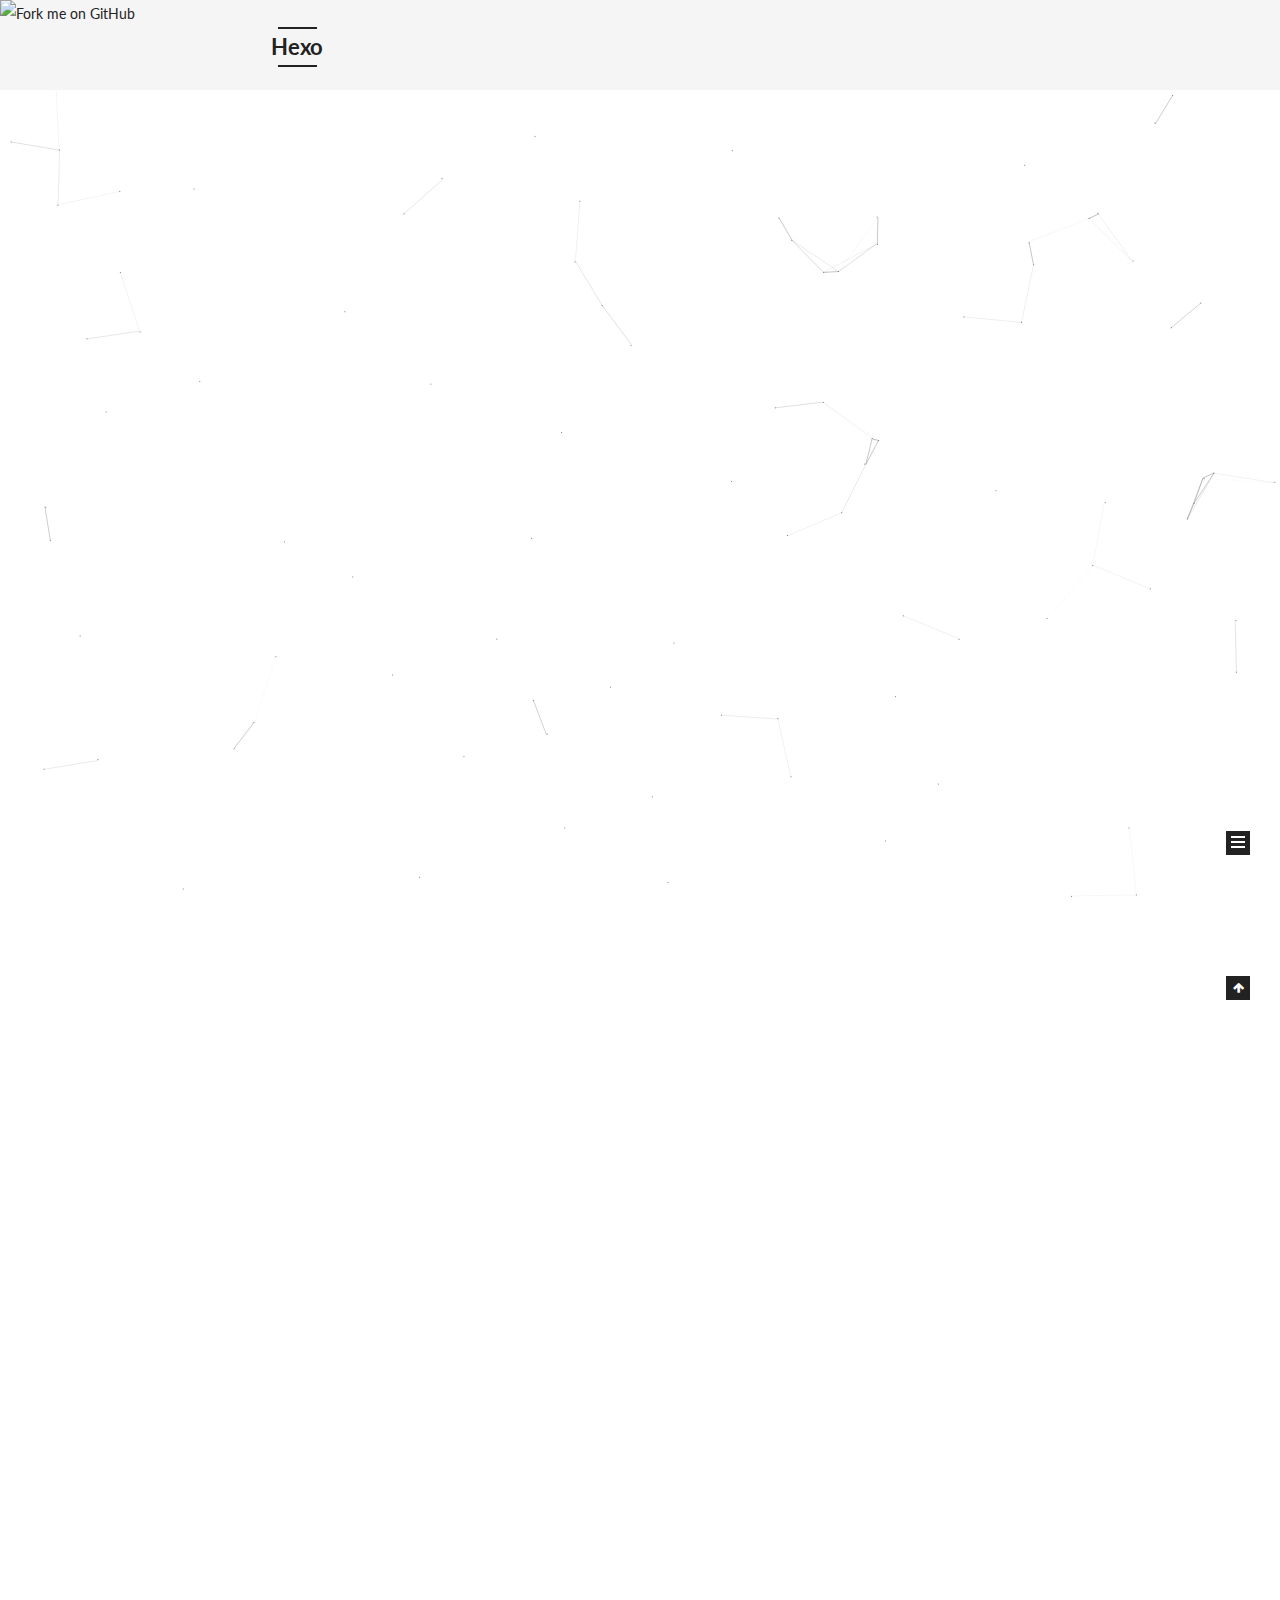
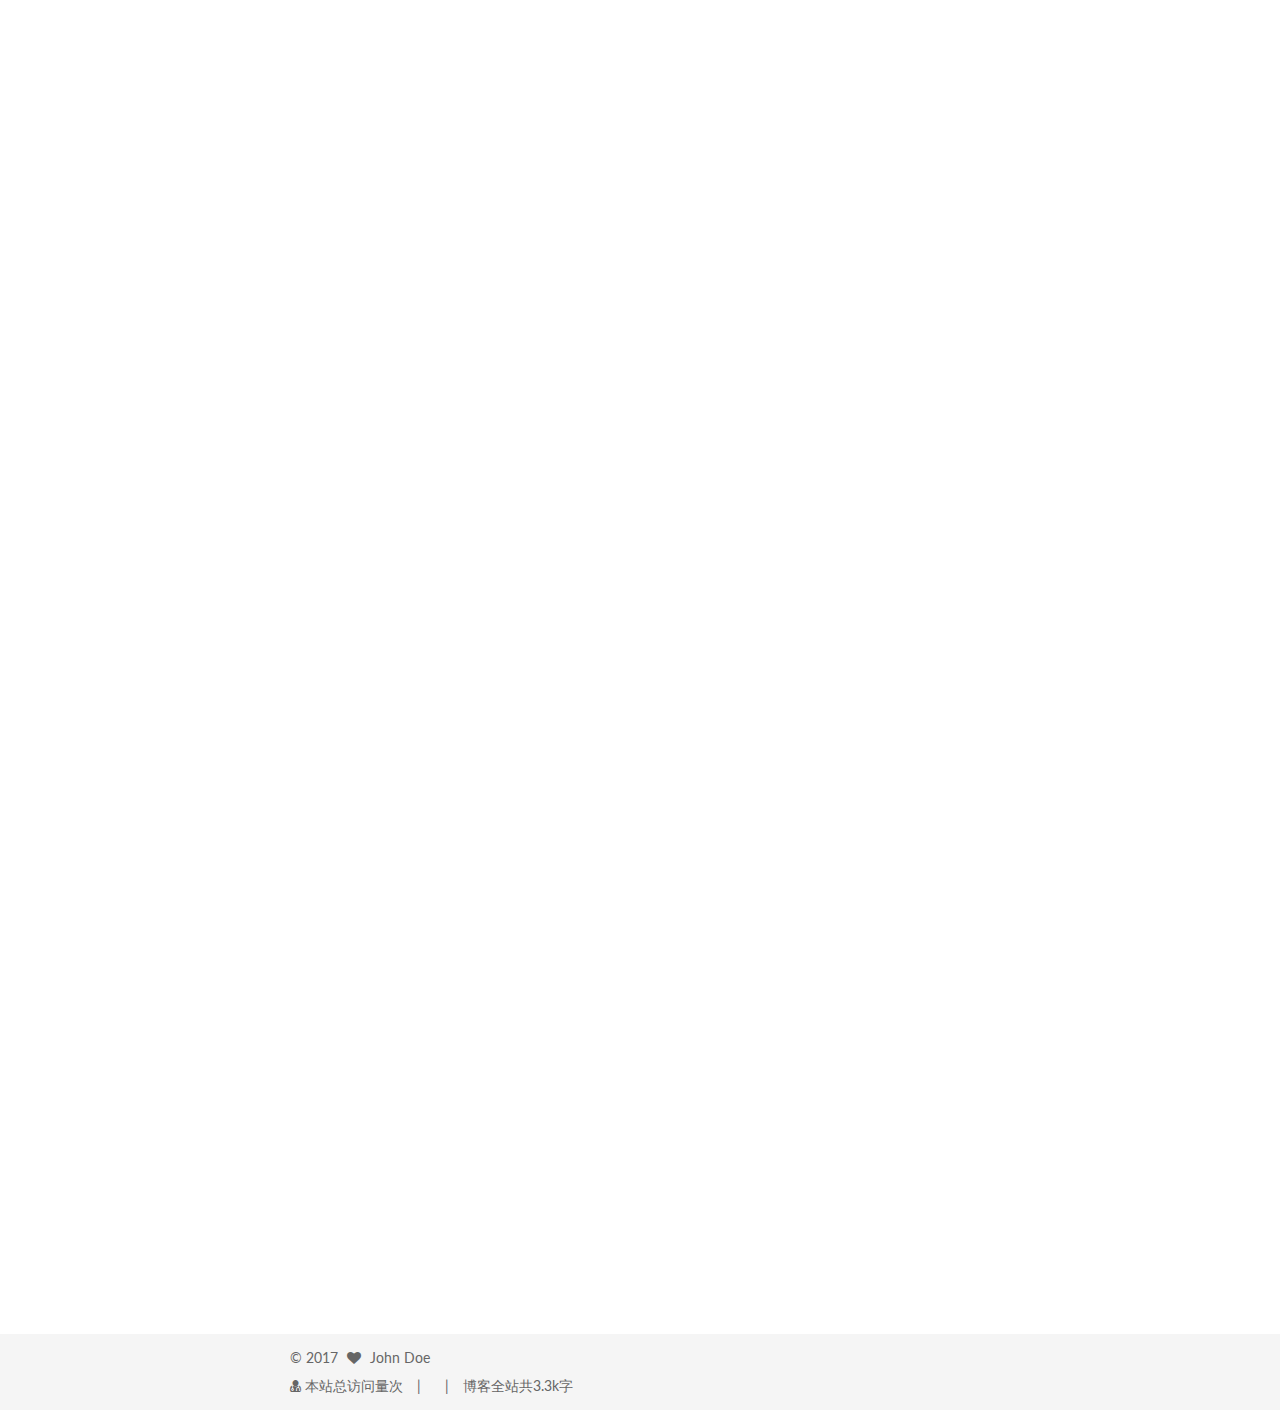
==== commit 3361c8b1: "Site updated: 2017-07-29 13:04:53" ====
--- a/index.html
+++ b/index.html
@@ -481,6 +481,148 @@
   
 
   <article class="post post-type-normal " itemscope itemtype="http://schema.org/Article">
+    <link itemprop="mainEntityOfPage" href="http://yoursite.com/2017/07/14/如何利用Github搭建个人网站/">
+
+    <span hidden itemprop="author" itemscope itemtype="http://schema.org/Person">
+      <meta itemprop="name" content="HelloC">
+      <meta itemprop="description" content="">
+      <meta itemprop="image" content="http://wx4.sinaimg.cn/mw690/006STR9mly1fhja3lpor3j307s07st8o.jpg">
+    </span>
+
+    <span hidden itemprop="publisher" itemscope itemtype="http://schema.org/Organization">
+      <meta itemprop="name" content="Hexo">
+    </span>
+
+    
+      <header class="post-header">
+
+        
+        
+          <h1 class="post-title" itemprop="name headline">
+                
+                <a class="post-title-link" href="/2017/07/14/如何利用Github搭建个人网站/" itemprop="url">利用GitHub创建个人网站</a></h1>
+        
+
+        <div class="post-meta">
+          <span class="post-time">
+            
+              <span class="post-meta-item-icon">
+                <i class="fa fa-calendar-o"></i>
+              </span>
+              
+                <span class="post-meta-item-text">发表于</span>
+              
+              <time title="创建于" itemprop="dateCreated datePublished" datetime="2017-07-14T11:17:35+08:00">
+                2017-07-14
+              </time>
+            
+
+            
+
+            
+          </span>
+
+          
+
+          
+            
+          
+
+          
+          
+
+          
+
+          
+
+          
+
+        </div>
+      </header>
+    
+
+    <div class="post-body" itemprop="articleBody">
+
+      
+      
+
+      
+        
+          
+            <h2 id="1-搭建GitHub环境"><a href="#1-搭建GitHub环境" class="headerlink" title="1.搭建GitHub环境"></a>1.搭建GitHub环境</h2><p>首先注册Github账号<br>下载GIT，安装完成后打开Git Bash<br>在命令行输入：<br><figure class="highlight python"><table><tr><td class="gutter"><pre><div class="line">1</div><div class="line">2</div></pre></td><td class="code"><pre><div class="line">$ git config --<span class="keyword">global</span> user.name <span class="string">"Your Name"</span></div><div class="line">$ git config --<span class="keyword">global</span> user.email <span class="string">"email@example.com"</span></div></pre></td></tr></table></figure></p>
+<h3 id="配置SSH"><a href="#配置SSH" class="headerlink" title="配置SSH"></a>配置SSH</h3><p>第1步：创建SSH Key。在用户主目录下，看看有没有.ssh目录，如果有，再看看这个目录下有没有id_rsa和id_rsa.pub这两个文件，如果已经有了，可直接跳到下一步。如果没有，打开Shell（Windows下打开Git Bash），创建SSH Key：<br><figure class="highlight python"><table><tr><td class="gutter"><pre><div class="line">1</div></pre></td><td class="code"><pre><div class="line">$ ssh-keygen -t rsa -C <span class="string">"youremail@example.com"</span></div></pre></td></tr></table></figure></p>
+<p>你需要把邮件地址换成你自己的邮件地址，然后一路回车，使用默认值即可</p>
+<p>第2步：登陆GitHub，打开“Account settings”，“SSH Keys”页面：<br>然后，点“Add SSH Key”，填上任意Title，在Key文本框里粘贴id_rsa.pub文件的内容： 点“Add Key”，你就应该看到已经添加的Key，完成。</p>
+<h3 id="在Github中新建-repository："><a href="#在Github中新建-repository：" class="headerlink" title="在Github中新建 repository："></a>在Github中新建 repository：</h3><blockquote>
+<ul>
+<li>Repository name为yourname.github.io      并把Public和README勾选上<br><img src="http://wx3.sinaimg.cn/mw690/006STR9mly1fhja6x7dg3j30m904jaa9.jpg" alt="此处输入图片的描述"></li>
+</ul>
+</blockquote>
+<h3 id="在Git-Bash中配置："><a href="#在Git-Bash中配置：" class="headerlink" title="在Git Bash中配置："></a>在Git Bash中配置：</h3><pre><code class="python">$ git clone https://github.com/HelloChuang/HelloChuang.github.io.git
+$ cd HelloChuang.github.io
+$ echo <span class="string">"Hello World"</span> &gt; index.html 
+$ git add --all
+$ git commit -m <span class="string">"Initial commit"</span>
+$ git push -u origin master
+</code></pre>
+<h3 id="Repository-Settings中"><a href="#Repository-Settings中" class="headerlink" title="Repository Settings中:"></a>Repository Settings中:</h3><blockquote>
+<ul>
+<li>将自己购买的域名填上<br><img src="http://wx3.sinaimg.cn/mw690/006STR9mly1fhja6yen7sj30mu04t3yj.jpg" alt="此处输入图片的描述"></li>
+</ul>
+</blockquote>
+<h2 id="2-在万网的域名管理中："><a href="#2-在万网的域名管理中：" class="headerlink" title="2.在万网的域名管理中："></a>2.在万网的域名管理中：</h2><blockquote>
+<ul>
+<li>点击解析<img src="http://wx4.sinaimg.cn/mw690/006STR9mly1fhja6xrnnnj3075057a9w.jpg" alt="此处输入图片的描述"></li>
+</ul>
+<ul>
+<li>ping一下  HelloChuang.github.io的ip   将解析的ip填进去，然后出来这个<img src="http://wx4.sinaimg.cn/mw690/006STR9mly1fhja6z1nwzj30yv04pdfx.jpg" alt="此处输入图片的描述"></li>
+</ul>
+</blockquote>
+<p>  现在打开你的网站会提示404，最后一步，向本地库根目录（HelloChuang.github.io）中添加 一个名为CNAME的文件（不要后缀），文件内容为你的顶级域名。</p>
+<p>  OK</p>
+
+          
+        
+      
+    </div>
+
+    <div>
+      
+    </div>
+
+    <div>
+      
+    </div>
+
+    <div>
+      
+    </div>
+
+    <footer class="post-footer">
+      
+
+      
+
+      
+
+      
+      
+        <div class="post-eof"></div>
+      
+    </footer>
+  </article>
+
+
+    
+      
+
+  
+
+  
+  
+  
+
+  <article class="post post-type-normal " itemscope itemtype="http://schema.org/Article">
     <link itemprop="mainEntityOfPage" href="http://yoursite.com/2017/07/13/hello-world/">
 
     <span hidden itemprop="author" itemscope itemtype="http://schema.org/Person">
@@ -638,7 +780,7 @@
           
             <div class="site-state-item site-state-posts">
               <a href="/archives/">
-                <span class="site-state-item-count">2</span>
+                <span class="site-state-item-count">3</span>
                 <span class="site-state-item-name">日志</span>
               </a>
             </div>
@@ -646,6 +788,15 @@
 
           
 
+          
+            
+            
+            <div class="site-state-item site-state-tags">
+              
+                <span class="site-state-item-count">1</span>
+                <span class="site-state-item-name">标签</span>
+              
+            </div>
           
 
         </nav>
@@ -722,7 +873,7 @@
 
 <div class="theme-info">
   <div class="powered-by"></div>
-  <span class="post-count">博客全站共2.9k字</span>
+  <span class="post-count">博客全站共3.3k字</span>
 </div>
         
 
--- a/css/main.css
+++ b/css/main.css
@@ -1792,7 +1792,7 @@
   width: 4px;
   height: 4px;
   border-radius: 50%;
-  background: #0dff4a;
+  background: #018833;
 }
 .links-of-blogroll {
   font-size: 13px;
